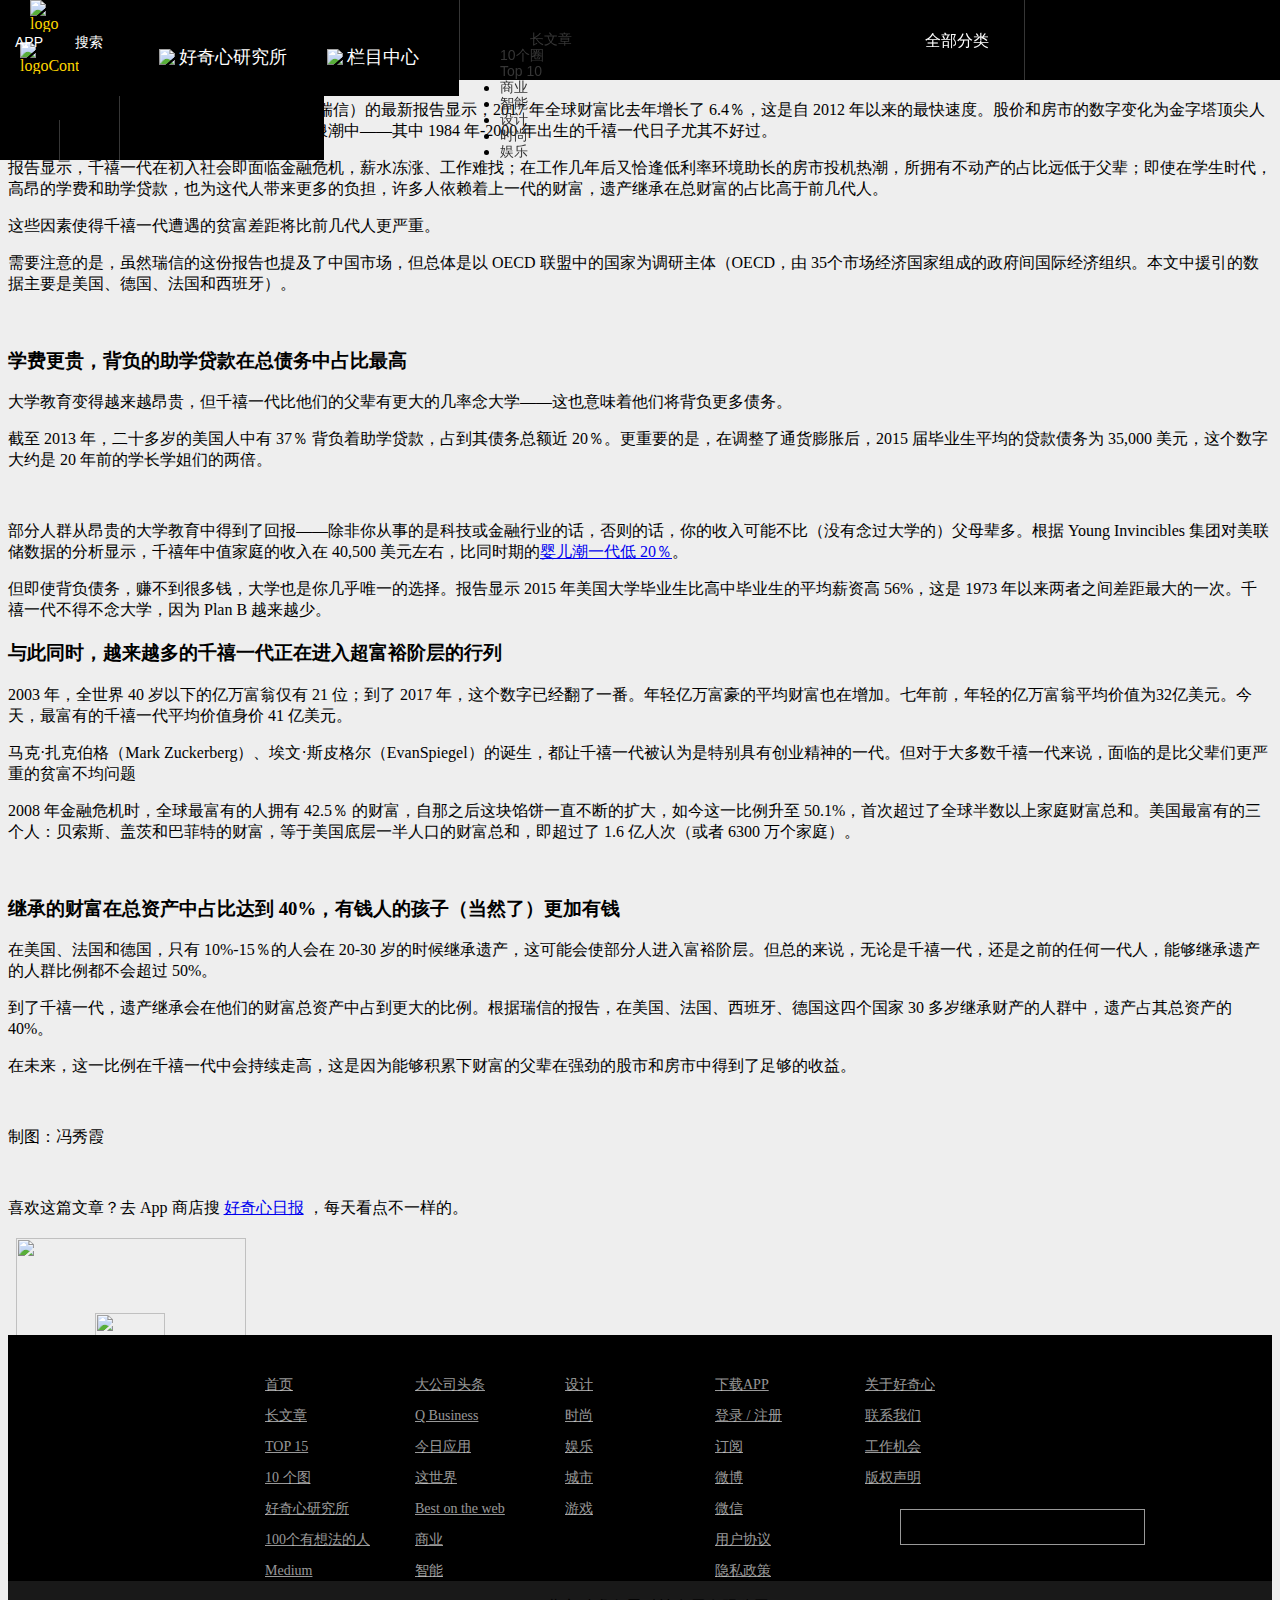
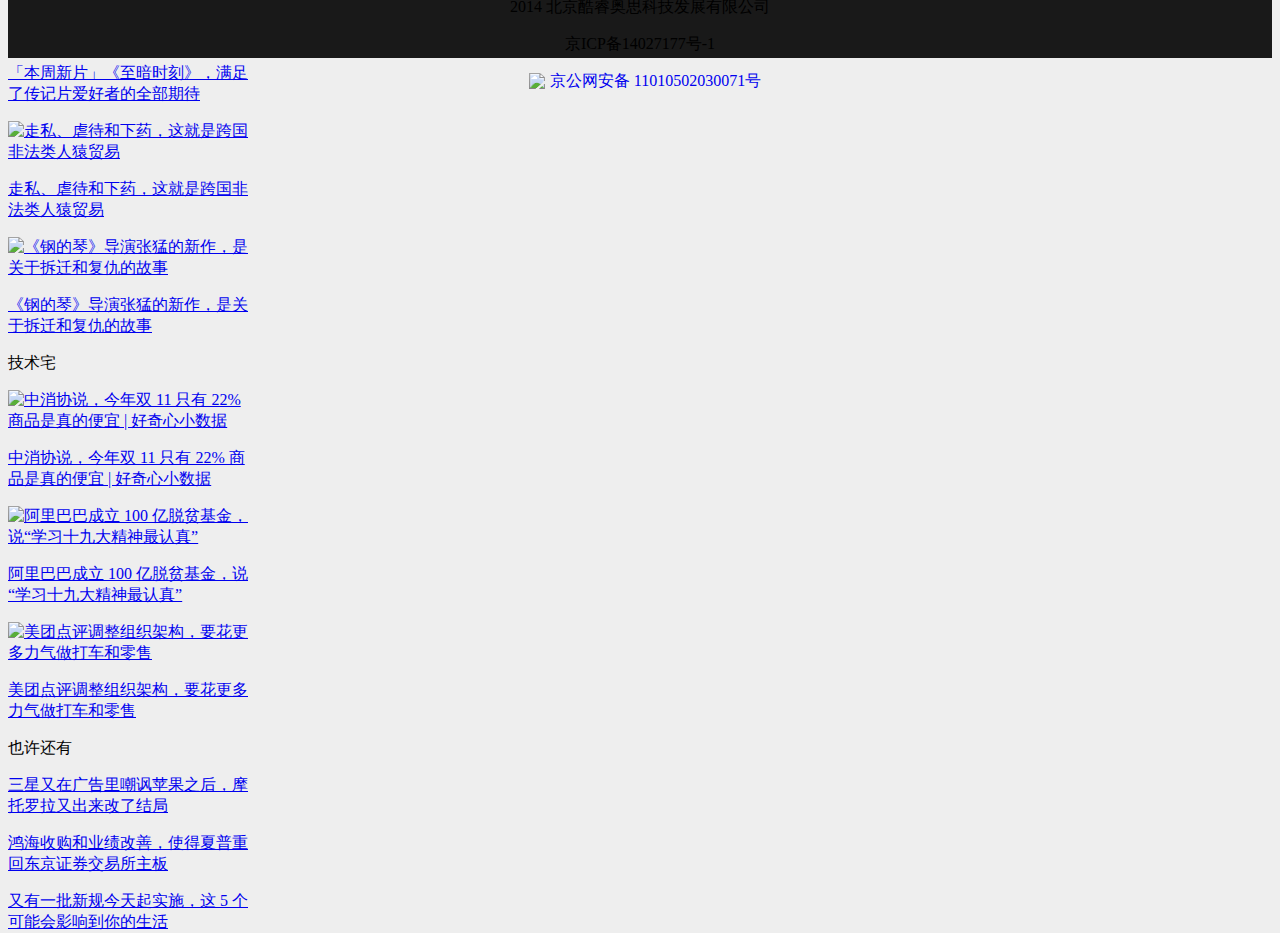
==== item.html @ d3a8b6ba "头部基本完善，只剩两个小问题（js）; 尝试使用插件来实现下拉加载，发现都不是和你适合（不是很了解插件）" ====
<!DOCTYPE html>
<html lang="en">
<head>
	<meta charset="UTF-8">
	<title>ITEM</title>
	<link rel="stylesheet" type="text/css" href="styles/index.css">
	<link rel="stylesheet" type="text/css" href="styles/item.css">
	<link rel="stylesheet" type="text/css" href="styles/reset.css">
	<script type="text/javascript" src="scripts/jquery.js"></script>
	<script type="text/javascript" src="scripts/header.js"></script>
</head>
<body>
<!-- 头部开始 -->
<div id="header">
		<div class="headerContent">
		    <div class="section_left">
				<div class="logo">
					<a>
						<img src="images/qDailyLogo.png" alt="logo" class="logo_img">
						<img src="images/qDailyLogoTxt.png" alt="logoContent" class="logo_txt">
					</a>
				</div>
				<ul class="forumNav">
					<li>
						<a href="#nogo"><img src="images/head_logo_curiosity.png" class="logo_curiosity">
						<span>好奇心研究所</span>
						</a>
					</li>
					<li>
						<a href="#nogo">
							<img src="images/head_logo_menu.png" class="logo_menu">
							<span>栏目中心</span>
						</a>
					</li>
				</ul>
			</div>
			<div class="section_middle">
				<ul class="navList">
					<li> <a href="#nogo">长文章</a> </li>
					<li> <a href="#nogo">10个圈</a> </li>
					<li> <a href="#nogo">Top 10	</a> </li>
					<li> <a href="#nogo">商业</a> </li>
					<li> <a href="#nogo">智能</a> </li>
					<li> <a href="#nogo">设计</a> </li>
					<li> <a href="#nogo">时尚</a> </li>
					<li> <a href="#nogo">娱乐</a> </li>
				</ul>
				<div class="allNav">
					    <a href="#nogo" class="allNav_input">
					    	全部分类<img src="images/head_center_all_category.png" alt="">
					    </a> 
				</div>
			</div>
			<div class="section_right">
				<div class="app">
					<a href="#nogo">APP</a>
				</div><!-- 因为要设置dispy为inline-block,  所以要在标签之间做个注释，不然会有空格影响布局
			 --><div class="search">
					<a href="#nogo">搜索</a>
				</div><!-- 
			 --><!-- <div class="aboutUs">
					<a href="#nogo">关于我们</a>
					<a href="#nogo">
						<img class="img_weibo" src="images/head_right_weibo.png" alt="">
						<img class="img_weixin" src="images/head_right_weixin.png" alt="">
					</a>
					<div class="QR_code">
						<a href="#nogo"><img src="images/公众号二维码.gif" alt="二维码"></a>
					</div>
				</div> -->
						
			</div>
			<div class="allNav_list">
				<ul>
					<li><img src="images/head_category_list_design.png" alt=""><a href="#nogo">长文章</a></li>
					<li><img src="images/head_category_list_design.png" alt=""><a href="#nogo">10个圈</a></li>
					<li><img src="images/head_category_list_design.png" alt=""><a href="#nogo">Top 10</a></li>
					<li><img src="images/head_category_list_design.png" alt=""><a href="#nogo">商业</a></li>
					<li><img src="images/head_category_list_design.png" alt=""><a href="#nogo">智能</a></li><br>	
					<li><img src="images/head_category_list_design.png" alt=""><a href="#nogo">设计</a></li>
					<li><img src="images/head_category_list_design.png" alt=""><a href="#nogo">时尚</a></li>
					<li><img src="images/head_category_list_design.png" alt=""><a href="#nogo">娱乐</a></li>
					<li><img src="images/head_category_list_design.png" alt=""><a href="#nogo">城市</a></li>
					<li><img src="images/head_category_list_design.png" alt=""><a href="#nogo">游戏</a></li>
				</ul>
			</div>
		</div>	
	</div>
<!-- 头部结束 -->
<!-- 主体内容开始 -->
<div id="item_content">
	<div class="item_content_main">
		<div class="com_article_detail">
			<div class="articles_detail_hd">
				<img src="images/item_web_img/演示图一.jpg" alt="">
			</div>
			<div class="articles_detail_bd">
				<div class="author_share">
					<div class="author">
						<a href="#nogo" class="favicon"><img src="http://img.qdaily.com/user/face/20160702200213C9AwiraDF6c5vPTz.jpg?imageMogr2/auto-orient/thumbnail/!80x80r/gravity/Center/crop/80x80/quality/85/format/jpg/ignore-error/1 " alt=""></a>
						<span class="name">小小贼</span>
						<span class="date">12月2日</span>
					</div>
					<div class="share">
						<a href="#nogo" class="weixin-qrcode-ss">
							
						</a>
					</div>
				</div>
				<div class="excerpt">
					<p>他们贫富差距也超过以往任何一代</p>
				</div>
				<div class="detail">  
					<p>一份来自瑞士信贷集团（Credit Suisse，简称瑞信）的最新报告显示，2017 年全球财富比去年增长了 6.4％，这是自 2012 年以来的最快速度。股价和房市的数字变化为金字塔顶尖人群添砖加瓦。当然，并不是每个人都在这个浪潮中——其中 1984 年-2000 年出生的千禧一代日子尤其不好过。</p>

					<p>报告显示，千禧一代在初入社会即面临金融危机，薪水冻涨、工作难找；在工作几年后又恰逢低利率环境助长的房市投机热潮，所拥有不动产的占比远低于父辈；即使在学生时代，高昂的学费和助学贷款，也为这代人带来更多的负担，许多人依赖着上一代的财富，遗产继承在总财富的占比高于前几代人。</p>

					<p>这些因素使得千禧一代遭遇的贫富差距将比前几代人更严重。</p>

					<p>需要注意的是，虽然瑞信的这份报告也提及了中国市场，但总体是以&nbsp;OECD 联盟中的国家为调研主体（OECD，由 35个市场经济国家组成的政府间国际经济组织。本文中援引的数据主要是美国、德国、法国和西班牙）。</p>

					<div class="com_insert_images">
						<img src="images/item_web_img/演示图二.jpg-WebpWebW640" alt="">
					</div>

					<h3>学费更贵，背负的助学贷款在总债务中占比最高</h3>

					<p>大学教育变得越来越昂贵，但千禧一代比他们的父辈有更大的几率念大学——这也意味着他们将背负更多债务。</p>

					<p>截至 2013 年，二十多岁的美国人中有 37％ 背负着助学贷款，占到其债务总额近 20％。更重要的是，在调整了通货膨胀后，2015 届毕业生平均的贷款债务为 35,000 美元，这个数字大约是 20 年前的学长学姐们的两倍。<br></p>

					<div class="com_insert_images">
						<img src="images/item_web_img/演示图三.jpg-WebpWebW640" alt="">
					</div>

					<p>部分人群从昂贵的大学教育中得到了回报——除非你从事的是科技或金融行业的话，否则的话，你的收入可能不比（没有念过大学的）父母辈多。根据 Young Invincibles 集团对美联储数据的分析显示，千禧年中值家庭的收入在 40,500 美元左右，比同时期的<a href="https://www.usatoday.com/story/money/2017/01/13/millennials-falling-behind-boomer-parents/96530338/" rel="nofollow">婴儿潮一代低 20％</a>。</p>

					<p>但即使背负债务，赚不到很多钱，大学也是你几乎唯一的选择。报告显示 2015 年美国大学毕业生比高中毕业生的平均薪资高 56%，这是 1973 年以来两者之间差距最大的一次。千禧一代不得不念大学，因为 Plan B 越来越少。</p>

					<h3>与此同时，越来越多的千禧一代正在进入超富裕阶层的行列</h3>

					<p>2003 年，全世界 40 岁以下的亿万富翁仅有 21 位；到了 2017 年，这个数字已经翻了一番。年轻亿万富豪的平均财富也在增加。七年前，年轻的亿万富翁平均价值为32亿美元。今天，最富有的千禧一代平均价值身价 41 亿美元。</p>

					<p>马克·扎克伯格（Mark Zuckerberg）、埃文·斯皮格尔（EvanSpiegel）的诞生，都让千禧一代被认为是特别具有创业精神的一代。但对于大多数千禧一代来说，面临的是比父辈们更严重的贫富不均问题</p>

					<p>2008 年金融危机时，全球最富有的人拥有 42.5％ 的财富，自那之后这块馅饼一直不断的扩大，如今这一比例升至 50.1%，首次超过了全球半数以上家庭财富总和。美国最富有的三个人：贝索斯、盖茨和巴菲特的财富，等于美国底层一半人口的财富总和，即超过了 1.6 亿人次（或者 6300 万个家庭）。<br></p>

					<div class="com_insert_images">
						<img src="images/item_web_img/演示图四.jpg-WebpWebW640" alt="">
					</div>

					<h3>继承的财富在总资产中占比达到 40%，有钱人的孩子（当然了）更加有钱</h3>

					<p>在美国、法国和德国，只有 10%-15％的人会在 20-30 岁的时候继承遗产，这可能会使部分人进入富裕阶层。但总的来说，无论是千禧一代，还是之前的任何一代人，能够继承遗产的人群比例都不会超过 50%。</p>

					<p>到了千禧一代，遗产继承会在他们的财富总资产中占到更大的比例。根据瑞信的报告，在美国、法国、西班牙、德国这四个国家 30 多岁继承财产的人群中，遗产占其总资产的 40%。</p>

					<p>在未来，这一比例在千禧一代中会持续走高，这是因为能够积累下财富的父辈在强劲的股市和房市中得到了足够的收益。</p>

					<div class="com_insert_images">
						<img src="images/item_web_img/演示图五.jpg-WebpWebW640" alt="">
					</div>
					<p class="drawer">制图：冯秀霞</p>
					<div class="ad_space">
						<a href="#nogo"><img src="http://img.qdaily.com/mount_detail/banner/20171201181602DplZerw32qITN8Ao.jpg" alt=""></a>
					</div>
					<p class="lazylood">喜欢这篇文章？去 App 商店搜 <a href="http://m.qdaily.com/mobile/downloads/empty/2">好奇心日报</a> ，每天看点不一样的。 </p>
				</div>
			</div>
		</div>
		<div class="com_related_banners">

		</div>
		<div class="com_related_comments">

		</div>
		<div class="com_related_item">

		</div>
	</div>



	<div class="item_sidebar">
		<div class="register">
			<div class="register_img">
			 	<a href="#nogo">
					<!-- <img src="images/skill_chart.png" alt=""> -->
					<img src="images/skill_chart.png" alt="" class="register_chart">
					<img src="images/skill_chart_head_portrait.png" alt="" class="register_portrait">
			 	</a>
			</div>
			<div class="register_text">
				<a href="#nogo">登录</a><br>
				<em>登录查看你的好奇心指数</em>
			</div>
		</div>

		<div class="com_recommend_articles">
			<div class ="recommend_articles_hd">
				<p>根据你的好奇心指数推荐</p>
			</div>
			<div class="recommend_articles_bd">
				<div class="title_articles">
					<p class="title">开脑洞</p>
					<div class="articles">

						<a href="#nogo" class="article">
							<div class="imgcover pic">	
								<img class="lazyloaded" alt="「本周新片」《至暗时刻》，满足了传记片爱好者的全部期待" src="http://img.qdaily.com/article/article_show/20171201170205PAKWYGJLIEV0h7Og.jpg?imageMogr2/auto-orient/thumbnail/!320x240r/gravity/Center/crop/320x240/quality/85/format/jpg/ignore-error/1">
							</div>
							<p>「本周新片」《至暗时刻》，满足了传记片爱好者的全部期待</p>
						</a>

						<a href="#nogo" class="article">
							<div class="imgcover pic">	
								<img class=" lazyloaded" alt="走私、虐待和下药，这就是跨国非法类人猿贸易" src="http://img.qdaily.com/article/article_show/201711092324481Frp6cbUO0selVC4.jpg?imageMogr2/auto-orient/thumbnail/!320x240r/gravity/Center/crop/320x240/quality/85/format/jpg/ignore-error/1">
							</div>
							<p>走私、虐待和下药，这就是跨国非法类人猿贸易</p>
						</a>

						<a href="#nogo" class="article">
							<div class="imgcover pic">	
								<img class=" lazyloaded" alt="《钢的琴》导演张猛的新作，是关于拆迁和复仇的故事" src="http://img.qdaily.com/article/article_show/20171201135419PtbaZo39qjWcRH0G.jpg?imageMogr2/auto-orient/thumbnail/!320x240r/gravity/Center/crop/320x240/quality/85/format/jpg/ignore-error/1">
							</div>
							<p>《钢的琴》导演张猛的新作，是关于拆迁和复仇的故事</p>
						</a>

					</div>
				</div>

				<div class="title_articles">
					<p class="title">技术宅</p>
					<div class="articles">

						<a href="#nogo" class="article">
							<div class="imgcover pic">	
								<img class=" lazyloaded" alt="中消协说，今年双 11 只有 22% 商品是真的便宜 | 好奇心小数据" src="http://img.qdaily.com/article/article_show/20171130152713E5q1UwyLQI4OpVGz.gif?imageMogr2/auto-orient/thumbnail/!320x240r/gravity/Center/crop/320x240/quality/85/ignore-error/1">
							</div>
							<p>中消协说，今年双 11 只有 22% 商品是真的便宜 | 好奇心小数据</p>
						</a>

						<a href="#nogo" class="article">
							<div class="imgcover pic">	
								<img class=" lazyloaded" alt="阿里巴巴成立 100 亿脱贫基金，说“学习十九大精神最认真”" src="http://img.qdaily.com/article/article_show/20171201154426Gmt4KUwgzn6d1juR.JPEG?imageMogr2/auto-orient/thumbnail/!320x240r/gravity/Center/crop/320x240/quality/85/format/jpg/ignore-error/1">
							</div>
							<p>阿里巴巴成立 100 亿脱贫基金，说“学习十九大精神最认真”</p>
						</a>

						<a href="#nogo" class="article">
							<div class="imgcover pic">	
								<img class=" lazyloaded" alt="美团点评调整组织架构，要花更多力气做打车和零售" src="http://img.qdaily.com/article/article_show/20171201101512p64RbvEZcM7BDAnG.jpg?imageMogr2/auto-orient/thumbnail/!320x240r/gravity/Center/crop/320x240/quality/85/format/jpg/ignore-error/1">
							</div>
							<p>美团点评调整组织架构，要花更多力气做打车和零售</p>
						</a>

					</div>
				</div>

				<div class="title_articles nopic">
					<p class="title">也许还有</p>
					<div class="articles">

						<a href="#nogo" class="article" data-articleid="47819">
							<p>三星又在广告里嘲讽苹果之后，摩托罗拉又出来改了结局</p>
						</a>

						<a href="#nogo" class="article" data-articleid="47815">
							<p>鸿海收购和业绩改善，使得夏普重回东京证券交易所主板</p>
						</a>

						<a href="#nogo" class="article" data-articleid="47814">
							<p>又有一批新规今天起实施，这 5 个可能会影响到你的生活</p>
						</a>

					</div>
				</div>
			</div>
		</div>
	</div>
</div>
<!-- 主体内容结束 -->
<!-- 页尾开始 -->
<div class="com_page_footer">
	<div class="page_footer_bd">
		<ul class="categories">
			<li class="item category"><a href="#nogo">首页</a></li>
			<li class="item category"><a href="#nogo">长文章</a></li>
			<li class="item category"><a href="#nogo">TOP 15</a></li>
			<li class="item category"><a href="#nogo">10 个图</a></li>
			<li class="item category"><a href="#nogo">好奇心研究所</a></li>
			<li class="item category"><a href="#nogo">100个有想法的人</a></li>
			<li class="item category"><a href="#nogo">Medium</a></li>
		</ul>
		<ul class="categories">
			<li class="item category"><a href="#nogo">大公司头条</a></li>
			<li class="item category"><a href="#nogo">Q Business</a></li>
			<li class="item category"><a href="#nogo">今日应用</a></li>
			<li class="item category"><a href="#nogoo">这世界</a></li>
			<li class="item category"><a href="#nogo">Best on the web</a></li>
			<li class="item category"><a href="#nogo">商业</a></li>
			<li class="item category"><a href="#nogo">智能</a></li></ul>
		<ul class="categories">
			<li class="item category"><a href="#nogo">设计</a></li>
			<li class="item category"><a href="#nogo">时尚</a></li>
			<li class="item category"><a href="#nogo">娱乐</a></li>
			<li class="item category"><a href="#nogo">城市</a></li>
			<li class="item category"><a href="#nogo">游戏</a></li>
		</ul>
		<ul class="ribbons">
			<li class="item ribbon"><a href="#nogo">下载APP</a></li>
			<li class="item ribbon"><a href="#nogo" class="user">登录 / 注册</a></li>
			<li class="item ribbon"><a href="#nogo">订阅</a></li>
			<li class="item ribbon"><a rel="nofollow" href="#nogo">微博</a></li>
			<li class="item ribbon"><a rel="nofollow" href="#nogo"class="weixin">微信</a></li>
			<li class="item ribbon"><a rel="nofollow" href="#nogo">用户协议</a></li>
			<li class="item ribbon"><a rel="nofollow" href="#nogo" class="btn_privacy">隐私政策</a></li>
			</ul>
		<ul class="ribbons">
			<li class="item ribbon"><a href="#nogo">关于好奇心</a></li>
			<li class="item ribbon"><a href="#nogo">联系我们</a></li>
			<li class="item ribbon"><a href="#nogo">工作机会</a></li>
			<li class="item ribbon"><a href="#nogo">版权声明</a></li>
		</ul>
		<form class="footer_search">
			<input type="text" name="key"> 
			<span class="iconfont icon_search"></span>
		</form>
	</div>
	<div class="page_footer_ft">
		<div class="copyright">
			<span class="iconfont icon_logo"></span>
			<p class="company">2014 北京酷睿奥思科技发展有限公司</p><p class="icp">京ICP备14027177号-1</p>
			<a rel="nofollow" target="_blank" href="javascript:void(0);" style="display:inline-block;text-decoration:none;margin-left:10px">
				<img class=" lazyloaded" style="float:left;height:16px;margin-top:2px" src="http://www.beian.gov.cn/file/ghs.png">
				<p style="float:left;margin:0 0 0 5px">京公网安备 11010502030071号</p>
				</a>
		</div>
	</div>
</div>
<!-- 页尾结束 -->
</div>
</body>
</html>
---- styles/index.css ----
body{background-color: #eee}
/*头部样式*/
#header{
	height: 80px;
	/*height: 80px;*/
	width: 100%;
	line-height: 100%;
	background-color: 	#000000;
	/*position: relative;*/
	position: fixed;
	top: 0;
	left: 0;
	z-index: 1000;
}
#header .headerContent{
	position: relative;
    height: 100%;
    z-index: 100;
   
}
#header a:hover{
	color: #FFD700 !important;
}


/*头部左边*/
#header .section_left{
	box-sizing: border-box;
	width: 460px;
	height: 100%;
	float: left;
	border-right: 1px solid #363636;
	position: relative;
}
#header .logo{
	width: 90px;
	height: 120px;
	background-color: 	#000000;
	/*z-index: 1000; */
	position: absolute;
	left: 0; 
}
#header .logo_img_small{
	display: inline-block;
    margin: 14px 0 0 30px;
    width: 14px;
    vertical-align: middle;
}
#header .logo_txt_small{
	display: inline-block;
    margin: 14px 0 0 6px;
    width: 50px;
    vertical-align: middle;
}
#header .logo_img{
	width: 30px;
	height: 65px;
	padding: 0 30px;	
}
#header .logo_txt{
	width: 50px;
	height: 35px;
	padding:10px 20px;
}
#header .forumNav{
	background-color: #000000;
	height: 100%;
	width: 340px;
	position: absolute;
	right: 0; 
}
#header .forumNav li{
	position: relative;
    /*float: right;*/
	margin: -11px 0 0 40px;
	float: left;
	/*margin-left: 40px;*/
	/*display: block;*/
	height: 22px;
	text-align: center;
	/*vertical-align: middle;*/
	line-height: 22px;
  	top: 50%;
}
#header .forumNav li a{
	height: 20px;
	display: block;
	text-decoration: none;

	/*overflow: hidden;*/
	/*line-height: 100%;*/
	/*vertical-align: middle;*/
}
#header .forumNav li span{
	/*display: block;*/
	font-size: 18px;
	height: 20px;
	color: #fff;
	vertical-align: middle;
}
#header .forumNav li span:hover{
	color: #FFD700;
}
#header .forumNav li a img{
    /*position: absolute;
    left: -20px;
    top:5px;*/
    /*height: 100%;*/
	/*line-height: 100%;*/
    vertical-align: middle;
}


/*头部中间*/
#header .section_middle{
	background-color: #000000;
	height: 100%;
	width: 564px; 
	float: left;
	border-right: 1px solid #363636;
	position: relative;
}
#header .navList a{
	color: #363636;
	float: left;
	font-size: 14px;
	font-family: Helvetica,Tahoma,Arial sans-serif;
	margin: 0px 20px 0px 0;
	text-decoration: none;
	
}
#header .navList{
	width: 460px;
	height: 16px;
	float: left;
	position: absolute;
	top: 50%;
	margin-top: -8px;

}
#header .allNav{
	width: 99px;	
	height: 17px;
	line-height: 17px;	
	position: absolute;
	right: 0;
  	top: 50%;
  	margin-top: -8px;
	background-color: #000;
	/*vertical-align: middle;*/
}
/* #header .navList li{
	height: 60px;
	width: 30px;
	line-height: 100%;
} */


/*这是测试sourcetree*/
#header .navList li:nth-of-type(1){
	margin-left: 30px;
}
#header .section_middle a{
	line-height: 100%;
}
#header .allNav_input{
	color: #fff;
	font-size: 16px;
    font-family: Helvetica,Tahoma,Arial sans-serif;
    text-decoration: none;
	/*vertical-align: middle;
	text-align: center;
	margin: auto 0;*/
}

/*头部右边*/
#header .section_right{
/*	position: relative;*/
	background-color: #000000;
	height: 100%;
	width: 324px;
	float: left;
}
#header .section_right div.app,div.search{
	/*margin-top: 10px;
	position: relative;
  	top: 50%;
	padding: 0 15px;
  	margin: -11px 0 0 0;*/
  	display:  inline-block;
  	box-sizing: border-box;
	width: 60px;
	height: 100%;
	border-right: 1px solid #363636;
	/*text-align: center;
	vertical-align: middle;*/
}
#header .section_right div.aboutUs{
	display:  inline-block;
	width: 204px;
	height: 100%;
	position: relative;
	

}
#header .section_right .aboutUs_img{
	text-decoration: none;
}
#header .section_right .aboutUs_text{
	text-decoration: none;
}
#header .section_right .aboutUs_img{
	display: block;
	position: absolute;
	top: 50%;
	left: 96px;
	margin-top: -10px;
}
#header .section_right div.app a, div.search a,.aboutUs_text{
	display: block;
	font-size: 14px;
	font-family: Helvetica,Tahoma,Arial sans-serif;
	color: white;
	text-decoration: none;
	position: absolute;
	top: 50%;
	margin: -6px 0 0 15px;
/*	height: 100%;
	line-height: 100%;*/
}

/*#header .section_right a::after{
	position: absolute;
    right: 0;
    width: 1px;
    height: 80px;
    background-color: #363636;
    content: "";
	
}*/
/*#header .section_right a:nth-child(2){
	border-right: 1px solid #363636;
}*/
#header .section_right .aboutUs_img img{
	padding-right: 10px;
}
#header .section_right .QR_code {
	 display: none;
}
#header .section_right .QR_code a{
	position: absolute;
	top: 100%;
	right: 0;
	padding:10px;
	background-color: #ffc71f;
	z-index: 1000;
}
/*#header .section_right .QR_code a img{
	padding-right: 0px;
}
*/
/*全Nva列表*/
#header .allNav_list{
	width: 100%;
	height: 80px;
	position: absolute;
	top: 100%	;
	left: 0px;
	height: 80px;
	background-color: #000;
	width: 100%;
	z-index: 100;
	display: none;
}
#header .allNav_list ul{
	width: 960px;
	height: 80px;
	margin: 0 183px;
	padding: 0 20px;
}
#header .allNav_list ul li {	
	float: left;
	width: 60px;
	margin: 8px 66px;
	position: relative;
	display:  table;
}
#header .allNav_list ul li img{
	position: absolute;
	top: -4px;
	left: -20px;
}
#header .allNav_list ul li a{
	color: white;
	font-family: Helvetica,Tahoma,Arial sans-serif;
	text-decoration: none;
	font-size: 16px;
}


/*主体内容样式*/
#content{
	position: relative;
	top: 90px;
	margin: 0 auto;
	width: 1010px;
	height: 1755px;
	overflow: hidden;
}
/*#content{
	margin: 90px auto;
	width: 1010px;
	position: relative;
	float: left;
}*/
/*滚动新闻*/
#content .imgRoll{
	width: 755px;
	height: 450px;
	float: left; 
	margin: 0 10px 0 0;	
	position: relative;
	overflow: hidden;
}
#content .imgRoll_list{
	width: 7550px;
/*	height: 450px;*/
	position: absolute;
	top: 0;
	left: 0;
	/*text-salign-last: center;*/
}
/*#content .imgRoll_list a{
	display: block;
	width: 755px;
	height: 450px;
	float: left;
}*/
#content .imgRoll .imgRoll_list img{
	width: 755px;
	height: 450px;
}
.imgRoll .imgRoll_list li{
	float:left;
}
#content .imgRoll .num {
	 position:absolute; 
	 width:100%; 
	 bottom:10px; 
	 /*left:0px; */
	 text-align:center; 
	 font-size:0px;
	 /*background-color: black;*/
}
.imgRoll .num li { 
	width:10px;
	height:10px; background-color:#888;
	border-radius:50%;
	display:inline-block; 
	margin:0px 3px;
	cursor:pointer;
}
#content .imgRoll .num li.on {
	background-color: #ff6a00;
}

/*.imgRoll {
	width:500px; 
	height:300px; 
	margin:100px auto; 
	border:1px solid #808080; 
	position:relative;
	overflow:hidden;
}*/
/*.imgRoll .imgRoll_list{
	width:5000px; 
	position:absolute; 
	left:0px;top:0px;
}*/
/*.imgRoll .img img{width:500px; height:300px;}*/
/* 
.imgRoll .num { 
	position:absolute;
	width:100%; 
	bottom:10px; 
	left:0px; 
	text-align:center; 
	font-size:0px;
}
.imgRoll .num li.on {
	background-color: #ff6a00;
} */
.imgRoll .btn {
	width: 30px;
	height: 50px;
	background-color: #808080;
	opacity: 0.5; filter:alpha(opacity:0.5); 
	position:absolute;top:50%; 
	margin-top:-25px;
	cursor:pointer;
	text-align:center;
	line-height:50px;
	font-size:40px;
	color:#fff;
	font-family:"宋体";
	display:none;
}
.imgRoll .btn_l { 
	left:0px;
}
.imgRoll .btn_r { 
	right:0px;
}
.imgRoll:hover .btn {
	display:block;
}

#content .imgRoll .imgRoll_text{
	width: 731px;
	height: 120px;
	padding: 0 12px 12px;
	position: absolute;
	left: 0;
	top: 290px;
}
#content .imgRoll .imgRoll_text li{
	display: none;
}
#content .imgRoll .imgRoll_text li.current{
	display: block;
}
#content .imgRoll .imgRoll_text li span{
	box-sizing: border-box;
	height: 20px;
    background-color: #000;
    color: #ffc81f;
    font-size: 12px;
    line-height: 22px;
    padding: 4px 5px;
}
#content .imgRoll .imgRoll_text h3{
	margin-top: 10px;: 
}
#content .imgRoll .imgRoll_text h3>span{
	height: 36px;
	line-height: 40px;
	font-size: 30px;
	color: #fff;
	background-color: #000;
	margin-bottom: 10px;
	padding: 0 5px;
}
/*#content .imgRoll .imgRoll_pre{
	width: 32px;
	height: 32px;
	position: absolute;
	top: 209px;
	left: 10px;
	z-index: 1;
	display: none;
	cursor: pointer;

}*/
/*#content .imgRoll .imgRoll_pre:hover{
	opacity: 1;
}*/
/*#content .imgRoll .imgRoll_next{
	width: 32px;
	height: 32px;
	position: absolute;
	top: 209px;
	right: 10px;
	z-index: ;
	display: none;
	cursor: pointer;

}*/
/* #content .imgRoll .paginations{
	height: 18px
	width: 105px;
	position: absolute;
	left: 325px;
	top: 422px;
	left: 377.5px;
	left: 50%;
}
#content .imgRoll .pagination{
	height: 8px;
	width: 8px;
	display: inline-block;
	margin: 0 5px;
	border-radius: 209px;
	background-color: #4F4F4F;
}
#content .imgRoll .active{
	background-color: #ffc81f;
} */







/*#content .itemOne, .itemTwo, .itemThree, .itemFour{
	width: 245px;
	height: 280px;
	float: left;
	margin-right: 10px;
	position: relative;
	background-color: white;
}*/



/*项目新闻*/
#content .item{
	width: 1010px;
	height: 280px;
	float: left;
}
#content .item a{
	text-decoration: none;		
}
#content .item_img{
	width: 245px;
	height: 185px;
	overflow: hidden;
}
#content .item_img>img{
		transform: scale(1);
		transition: all 1s;
}
#content .item_img>img:hover{
	transform: scale(1.05);
	/*transition: all 1s;*/
	/*transition: all 1s ease-in-out;*/
}
#content .item_img span{
	position: absolute;
	top: 11px;
	left: 11px;
	color: white;

}
#content .item_img span img{
	vertical-align: middle;
}
#content .item_text{
	width: 225px;
	/*height: 45px;*/
	padding: 10px 10px 0 10px;
	font-size: 16px;
	font-family: Arial,Helvetica,Tahoma,Arial sans-serif;
	line-height: 1.5;
	color: #0f1419;
}
#content .item_date{
	width: 245px;
	height: 40px;
}
#content .item_date>span{
	float: left;
	color: #666;
	font-size: 12px;
	margin: 11px 0 11px 10px;
}
#content .item_date_ribbon{
	float: right;
	color: #d1d1d1;
	font-size: 12px;
	margin: 9px 5px;
}
#content .item_date_ribbon span{
	line-height: 14px; 
}
#content .item_date_ribbon span img{
	vertical-align: middle;
	width: 14px;
	height: 14px;
	margin-right: 5px;
}

/*焦点小组和想法*/
#content .item>div.item_focus{
	width: 670px;
	height: 320px;
	float: left;
	position: relative;
	z-index: 1;
}
#content .item>div.item_focus .item_img{
	width: 670px;
	height: 320px;
}
#content .item .item_focus_left img{
	width: 60px;
	height: 60px;

}
#content .item .item_focus_left{
	width: 60px;
	height: 60px;
	position: absolute;
	top: 15px;
	left: 25px;
	/*z-index: 100;*/
	/*display: none;*/
}
#content .item .item_focus_bottom{
	width: 670px;
	height: 80px;
	background-color: rgba(0, 0, 0, 0.5);
	position: absolute;
	top: 240px;
	left: 0;
}
#content .item .item_focus_bottom h3{
	color: #fff;
    font-weight: 400;
    font-size: 20px;
    line-height: 24px;
    margin: 0 10px;
}
#content .item .item_focus_bottom p{
	margin: 8px 0 0;
    color: #ccc;
    font-size: 14px;
    line-height: 22px;
}
#content .item>div.item_idea{
	width: 330px;
	height: 320px;
	float: left;
}
#content .item_idea .item_img img{
	width: 330px;
	height: 320px;
}
#content .item_idea .item_img{
	width: 330px;
	height: 320px;
}

/*Gucci*/
#content .item .itemGucci{
	width: 500px;
	height: 280px;
}
#content .item .itemGucci a>div{
	width: 500px;
}
#content .item .itemGucci .item_text{
		width: 480px;
}
#content .item>div.itemGucci{
	margin-right: 0;
}

/*加载更多*/
.com_loader {
    height: 100px;
    width: 1010px;
    text-align: center;
    line-height: 100px;
    position: absolute;
    bottom: 0;
}
.com_loader .large .loader_bd {
}
.com_loader .loader_bd {
    font-size: 18px;
    background-color: #FFD700;
    display: inline-block;
    color: #bbb;
    /*text-align: center;*/
    /*margin: 0 auto;*/
    vertical-align: middle;
    font-size: 14px;
    line-height: 40px;
}
.notext{
	display: none;
}
.com_loader.showmore .loader_bd .showtext {
    display: inline-block;
}
.com_loader .loader_bd .showtext {
    display: none;
    padding: 15px 50px;
    color: #fff;
    font-size: 18px;
    line-height: 18px;
}

/*页脚样式*/
.com_page_footer {
    position: relative;
    bottom: -100px;
    margin-top: -200x;
    min-width: 1190px;
    width: 100%;
    height: 323px;
    background-color: #000;
    display: block;
    box-sizing: border-box;
}
.page_footer_bd{
	margin: 0 auto;
    padding: 18px 0;
    width: 1010px;
    height: 210px;
}
.page_footer_bd>ul{
    float: left;
    padding-left: 12px;
    box-sizing: border-box;
    width: 150px;
    line-height: 30px;
}
.com_page_footer .page_footer_bd>ul>li>a{
    height: 30px;
    color: hsla(0,0%,100%,.6);
    line-height: 30px;
    font-size: 14px;
}
.footer_search{
	position: relative;
    float: right;
    width: 245px;
    /*box-sizing: border-box; */
    height: 36px;
}
.com_page_footer .page_footer_bd .footer_search input {
    padding: 7px 10px;
    width: 100%;
    height: 100%;
    border: 1px solid #999;
    background-color: #000;
    color: #fff;
    color: hsla(0,0%,100%,.6);
    box-sizing: border-box; 
}
.page_footer_ft{
    background-color: #191919;
    text-align: center;
    position: absolute;
    bottom: 0;
    height: 77px;
    width: 100%;
}
.com_page_footer .page_footer_bd .search .icon_search {
    position: absolute;
    top: 7px;
    right: 10px;
    width: 22px;
    height: 22px;
    color: #fff;
    font-size: 22px;
    line-height: 22px;
}
/*搜索图标*/
/*.iconfont::before{
					

}*/
.iconfont {
    font-style: normal;
    font-family: iconfont!important;
    -webkit-font-smoothing: antialiased;
    -webkit-text-stroke-width: .2px;

}
.copyright>a{
	display:inline-block;
	text-decoration:none;
	margin-left:10px;
}
.copyright>a>img{
	float:left;
	height:16px;
	margin-top:2px;
	float:left;
}
.copyright>a>p{
	margin:0 0 0 5px;
}


/*同用样式*/
#content .item>div{
	width: 245px;
	height: 280px;
	float: left;
	margin: 10px 10px 0 0;
	position: relative;
	background-color: white;
	float: left;
	visibility: visible;
}
#content .item h3 span{
	/*width: auto;*/
	font-size: 20px;
    line-height: 25px;
    overflow: hidden;
    font-weight: 400;
    /*margin-bottom: 5px;*/
    padding: 0 10px;
    background-color: #000;
    color: #fff;
	/*display: none;*/
    /*display: table-row-group;*/
}
/*个别样式调整*/
#content .item>div:nth-child(4){
	margin-right: 0;
}
#content .item>div:nth-child(6){
	margin-right: 0;
}
#content .item>div:nth-child(13){
	margin-right: 0;
}






/*跳转到的网页样式*/
#content .register,.item_sidebar{
	width: 245px;
	height: 440px;
	float: left;
}
#content .register_img,.item_sidebar .register_img{
	width: 245px;
	height: 215px;
	background-image: url(../images/skill_chart_bg.png);
	position: relative;
	/*text-align: center;*/
}
/*#content .register_img a{
	width: 245px;
	height: 215px;
	display: table-cell;
}*/
#content .register_chart,.item_sidebar .register_chart{
	width: 230px;
	height: 210px;
	position: absolute;
	top: 2.5px;
	left: 7.5px;
	/*text-height: 215px;*/
	/*vertical-align: middle;*/
}
#content .register_portrait,.item_sidebar .register_portrait{
	width: 70px;
	height: 70px;
	position: absolute;
	top: 78px;
	left: 87px;
	/*vertical-align: middle;*/
}
#content .register_text a,.item_sidebar .register_text a{
	width: 245px;
	height: 30px;
	text-decoration: none;
	display: inline-block;
	background-color: #ffc81f;
	font-size: 14px;
	color: white;
	line-height: 30px;
	text-align: center;
}
#content .register_text em,.item_sidebar .register_text em{
	width: 245px;
	height: 35px;
	display: inline-block;
	line-height: 35px;
	text-align: center;
	background-color: white;
}
#content .download_app{
	width: 245px;
	height: 160px;
	margin: 10px 0 0 0; 
	float: left;
}
#content .download_app a img{
	width: 245px;
	height: 160px;
}
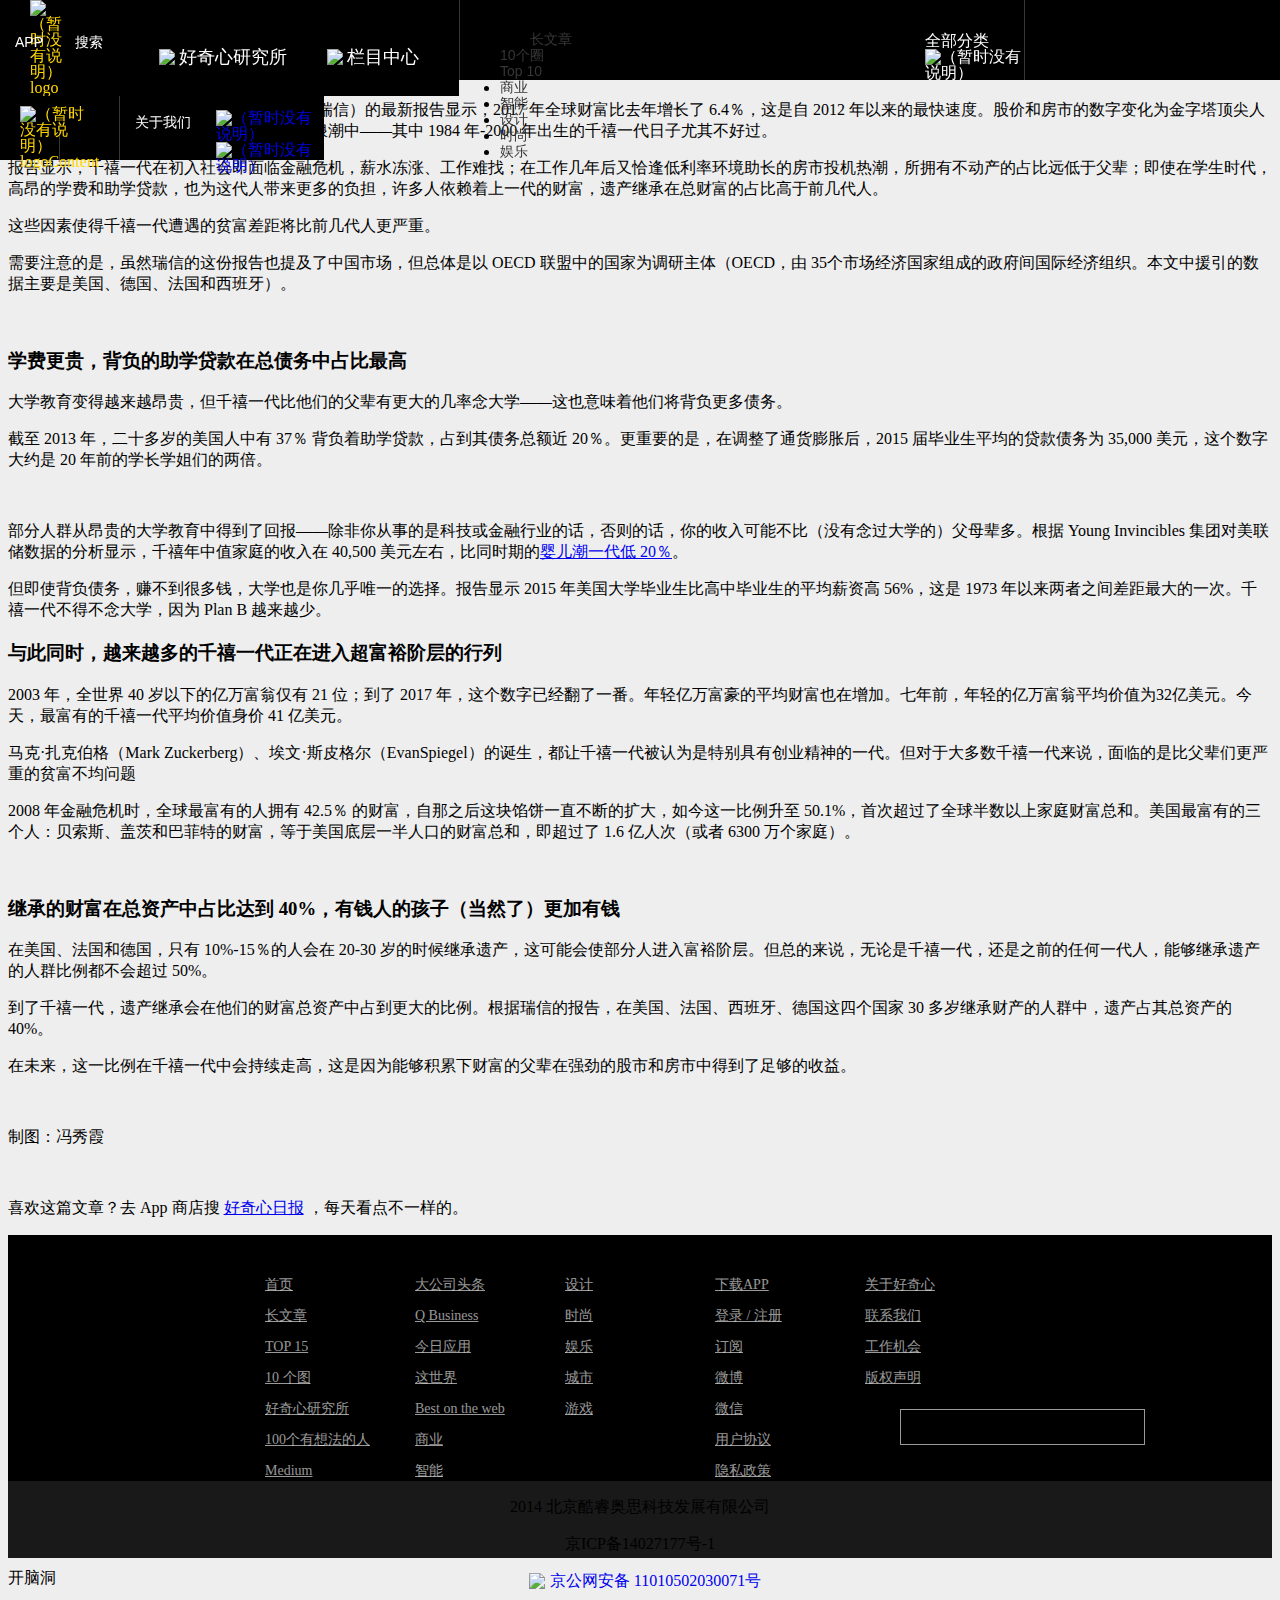
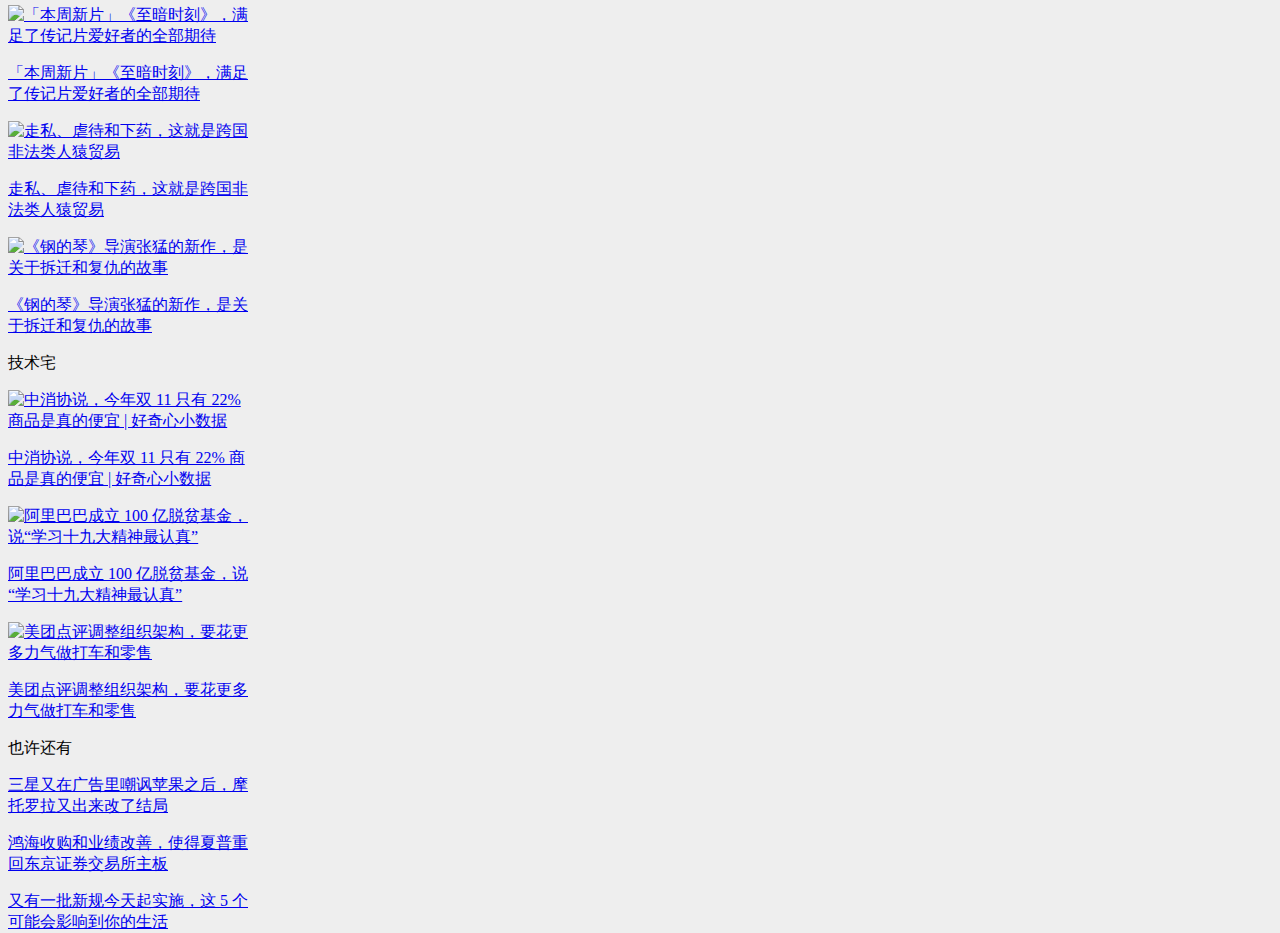
==== commit 0901ae34: "初次尝试写动态的js" ====
--- a/item.html
+++ b/item.html
@@ -16,8 +16,8 @@
 		    <div class="section_left">
 				<div class="logo">
 					<a>
-						<img src="images/qDailyLogo.png" alt="logo" class="logo_img">
-						<img src="images/qDailyLogoTxt.png" alt="logoContent" class="logo_txt">
+						<img src="images/qDailyLogo.png" alt="（暂时没有说明）logo" class="logo_img">
+						<img src="images/qDailyLogoTxt.png" alt="（暂时没有说明）logoContent" class="logo_txt">
 					</a>
 				</div>
 				<ul class="forumNav">
@@ -47,7 +47,7 @@
 				</ul>
 				<div class="allNav">
 					    <a href="#nogo" class="allNav_input">
-					    	全部分类<img src="images/head_center_all_category.png" alt="">
+					    	全部分类<img src="images/head_center_all_category.png" alt="（暂时没有说明）">
 					    </a> 
 				</div>
 			</div>
@@ -57,31 +57,31 @@
 				</div><!-- 因为要设置dispy为inline-block,  所以要在标签之间做个注释，不然会有空格影响布局
 			 --><div class="search">
 					<a href="#nogo">搜索</a>
-				</div><!-- 
-			 --><!-- <div class="aboutUs">
-					<a href="#nogo">关于我们</a>
-					<a href="#nogo">
-						<img class="img_weibo" src="images/head_right_weibo.png" alt="">
-						<img class="img_weixin" src="images/head_right_weixin.png" alt="">
+				</div><!-- 同上
+			 	 --><div class="aboutUs">
+					<a href="#nogo" class="aboutUs_text">关于我们</a>
+					<a href="#nogo" class="aboutUs_img">
+						<img class="img_weibo" src="images/head_right_weibo.png" alt="（暂时没有说明）">
+						<img class="img_weixin" src="images/head_right_weixin.png" alt="（暂时没有说明）">
 					</a>
 					<div class="QR_code">
-						<a href="#nogo"><img src="images/公众号二维码.gif" alt="二维码"></a>
-					</div>
-				</div> -->
+						<a href="#nogo"><img src="images/公众号二维码.gif" alt="（暂时没有说明）二维码"></a>
+					</div>
+				</div>
 						
 			</div>
 			<div class="allNav_list">
 				<ul>
-					<li><img src="images/head_category_list_design.png" alt=""><a href="#nogo">长文章</a></li>
-					<li><img src="images/head_category_list_design.png" alt=""><a href="#nogo">10个圈</a></li>
-					<li><img src="images/head_category_list_design.png" alt=""><a href="#nogo">Top 10</a></li>
-					<li><img src="images/head_category_list_design.png" alt=""><a href="#nogo">商业</a></li>
-					<li><img src="images/head_category_list_design.png" alt=""><a href="#nogo">智能</a></li><br>	
-					<li><img src="images/head_category_list_design.png" alt=""><a href="#nogo">设计</a></li>
-					<li><img src="images/head_category_list_design.png" alt=""><a href="#nogo">时尚</a></li>
-					<li><img src="images/head_category_list_design.png" alt=""><a href="#nogo">娱乐</a></li>
-					<li><img src="images/head_category_list_design.png" alt=""><a href="#nogo">城市</a></li>
-					<li><img src="images/head_category_list_design.png" alt=""><a href="#nogo">游戏</a></li>
+					<li><img src="images/head_category_list_design.png" alt="（暂时没有说明）"><a href="#nogo">长文章</a></li>
+					<li><img src="images/head_category_list_design.png" alt="（暂时没有说明）"><a href="#nogo">10个圈</a></li>
+					<li><img src="images/head_category_list_design.png" alt="（暂时没有说明）"><a href="#nogo">Top 10</a></li>
+					<li><img src="images/head_category_list_design.png" alt="（暂时没有说明）"><a href="#nogo">商业</a></li>
+					<li><img src="images/head_category_list_design.png" alt="（暂时没有说明）"><a href="#nogo">智能</a></li><br>	
+					<li><img src="images/head_category_list_design.png" alt="（暂时没有说明）"><a href="#nogo">设计</a></li>
+					<li><img src="images/head_category_list_design.png" alt="（暂时没有说明）"><a href="#nogo">时尚</a></li>
+					<li><img src="images/head_category_list_design.png" alt="（暂时没有说明）"><a href="#nogo">娱乐</a></li>
+					<li><img src="images/head_category_list_design.png" alt="（暂时没有说明）"><a href="#nogo">城市</a></li>
+					<li><img src="images/head_category_list_design.png" alt="（暂时没有说明）"><a href="#nogo">游戏</a></li>
 				</ul>
 			</div>
 		</div>	
--- a/styles/index.css
+++ b/styles/index.css
@@ -304,7 +304,8 @@
 	top: 90px;
 	margin: 0 auto;
 	width: 1010px;
-	height: 1755px;
+	/*height: 1755px;*/
+	min-height:550px;  
 	overflow: hidden;
 }
 /*#content{
@@ -514,11 +515,11 @@
 
 
 /*项目新闻*/
-#content .item{
+/*#content .item{
 	width: 1010px;
 	height: 280px;
 	float: left;
-}
+}*/
 #content .item a{
 	text-decoration: none;		
 }
@@ -696,8 +697,8 @@
 /*页脚样式*/
 .com_page_footer {
     position: relative;
-    bottom: -100px;
-    margin-top: -200x;
+    
+    /*margin-top: -200px;*/
     min-width: 1190px;
     width: 100%;
     height: 323px;
@@ -890,4 +891,34 @@
 #content .download_app a img{
 	width: 245px;
 	height: 160px;
+}
+
+
+
+
+
+
+
+/*动态添加item的样式*/
+.loading li{
+	display: none;
+	float: left;
+}
+
+
+.loading li:first-child{
+	animation-duration: 1s;    
+	animation-iteration-count: infinite;
+	margin-right: 10px;   
+}
+
+.loading li:nth-child(2){
+	animation-duration: 1s;    
+	animation-iteration-count: infinite;
+	margin-right: 10px;   
+}
+
+.loading li:last-child{
+	animation-duration: 1s;    
+	animation-iteration-count: infinite;   
 }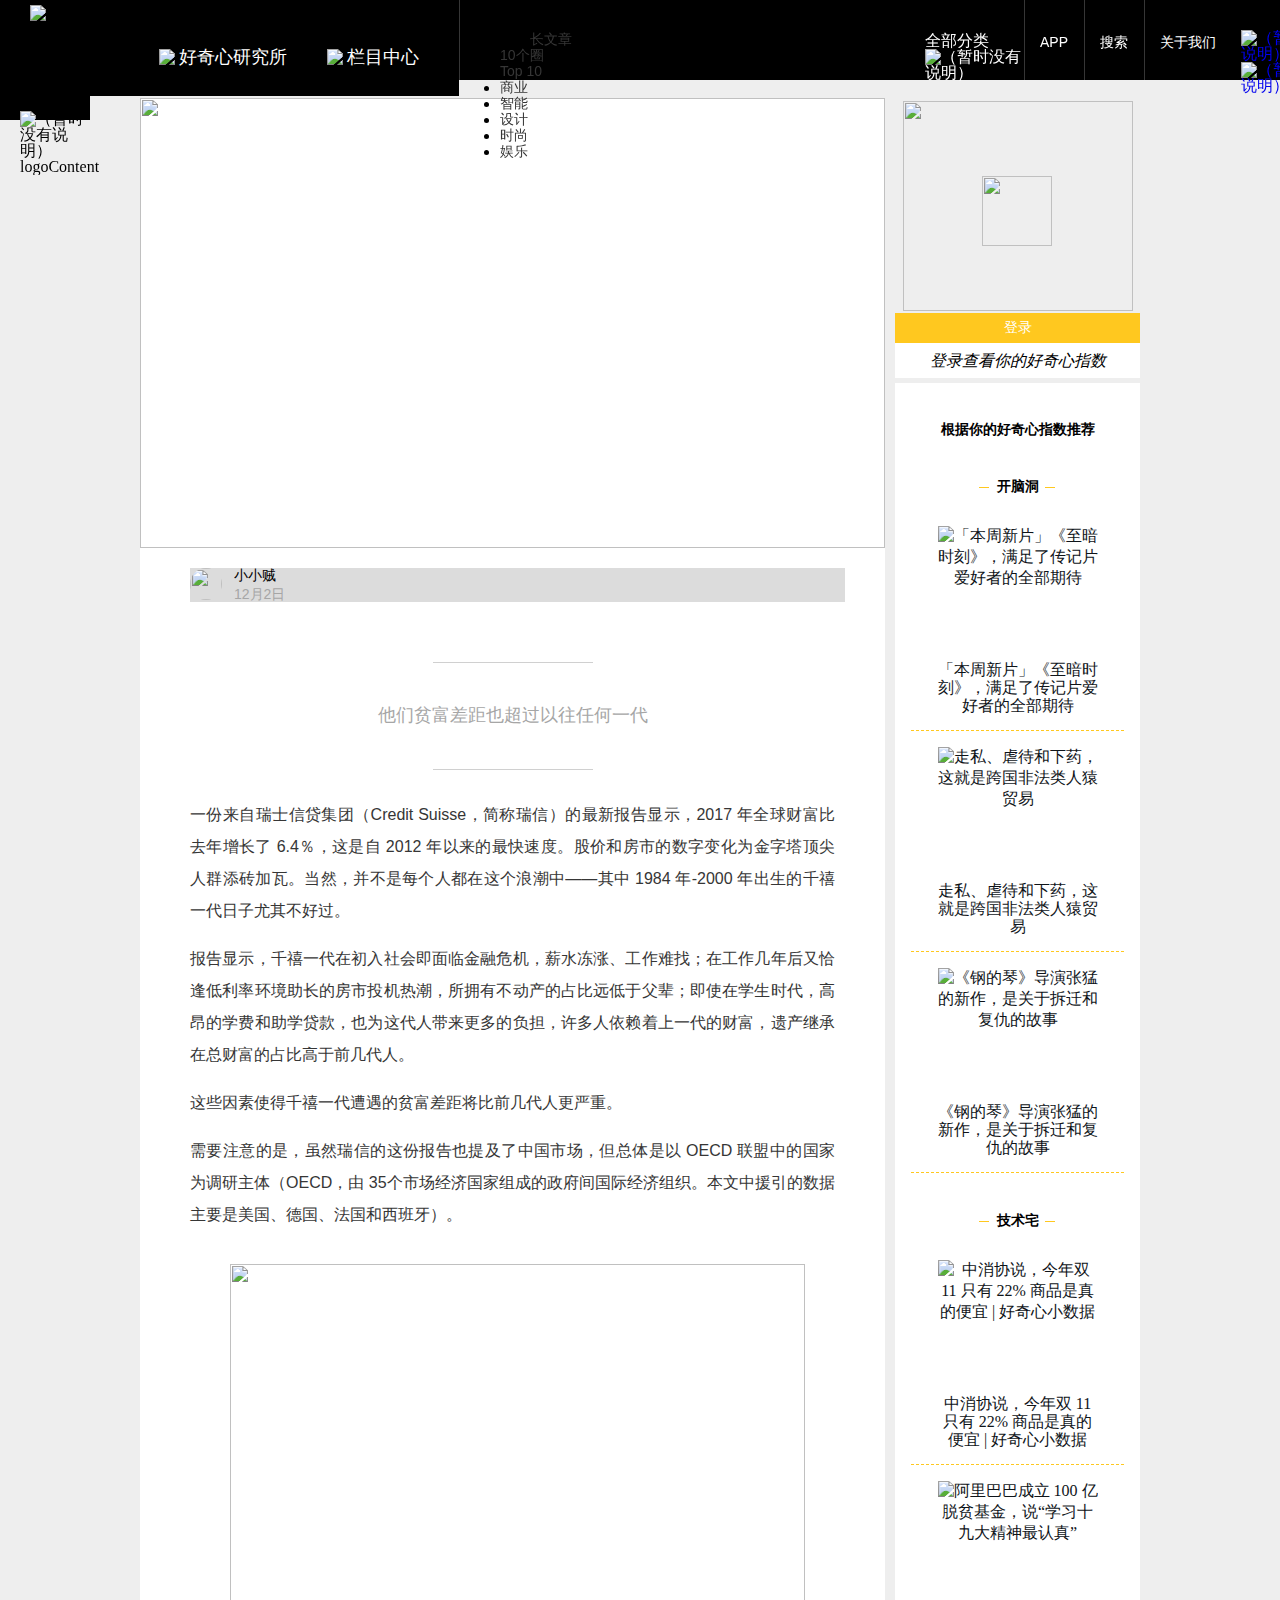
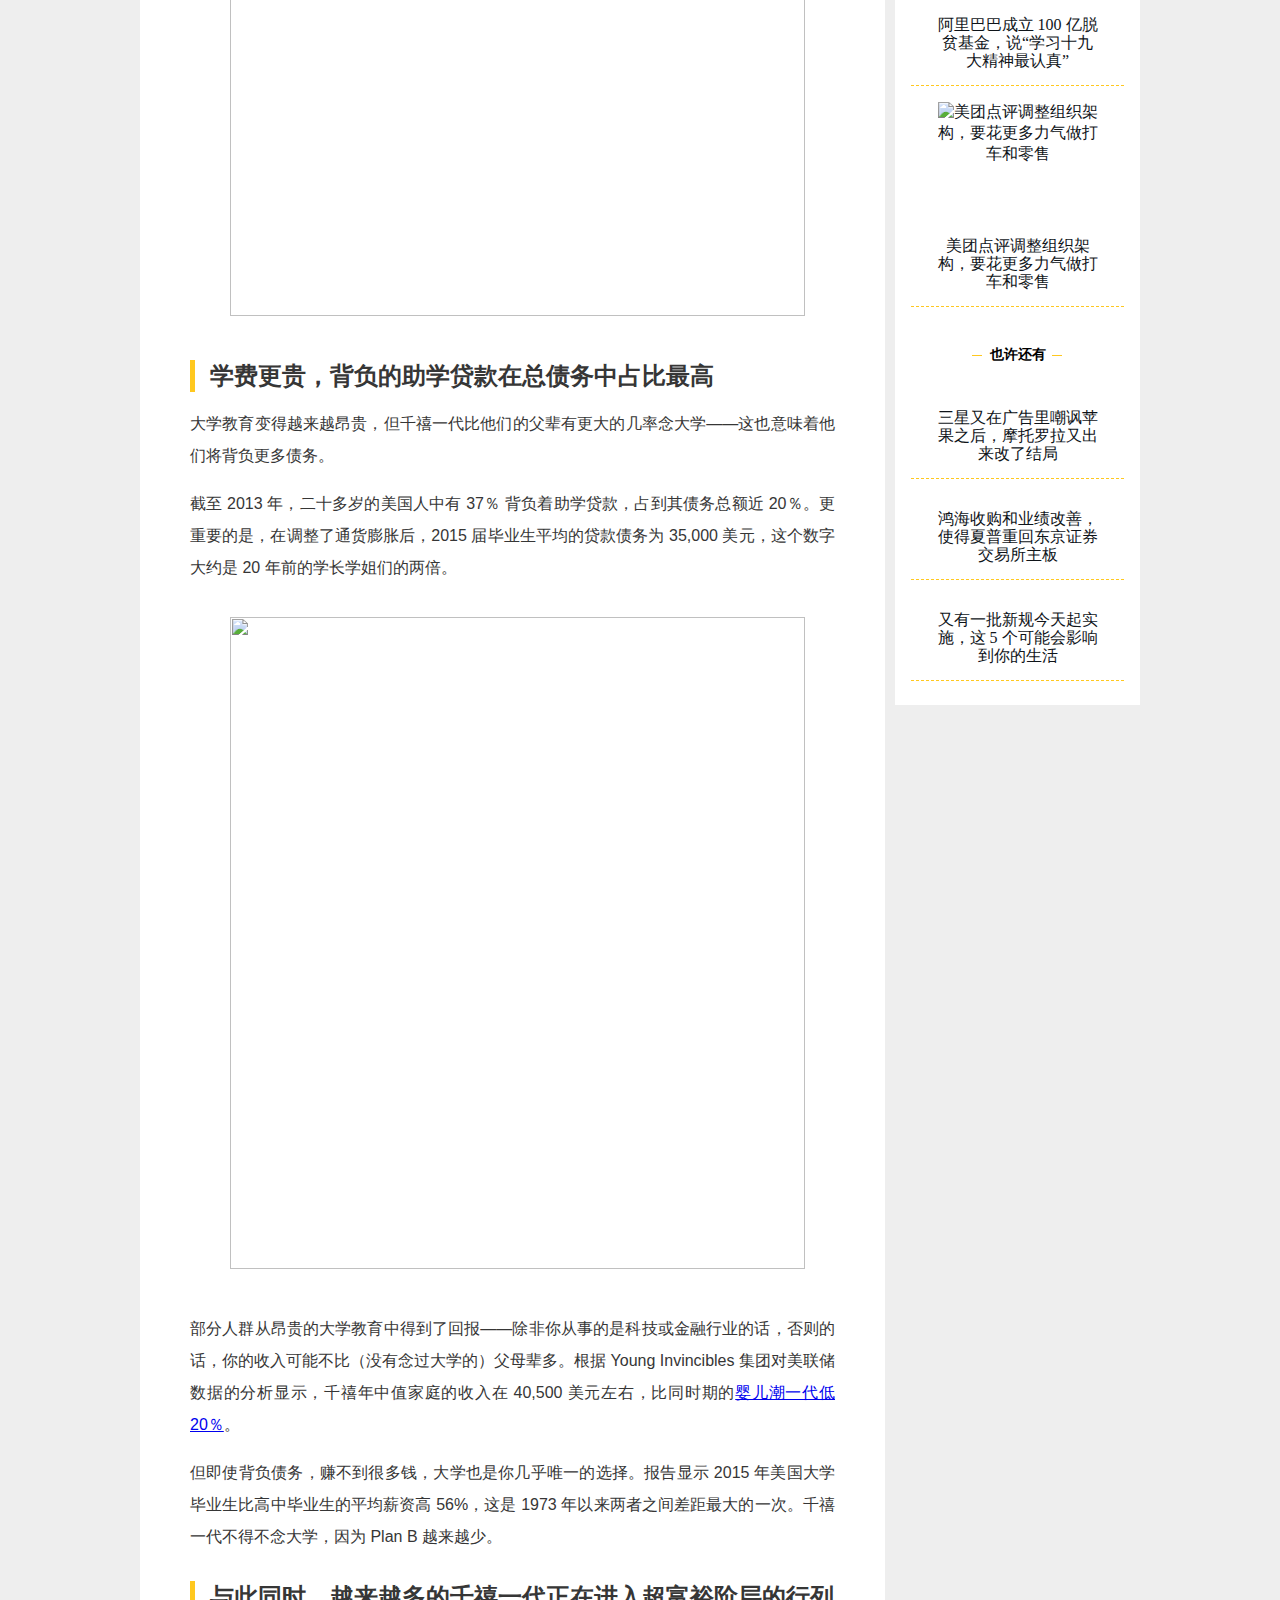
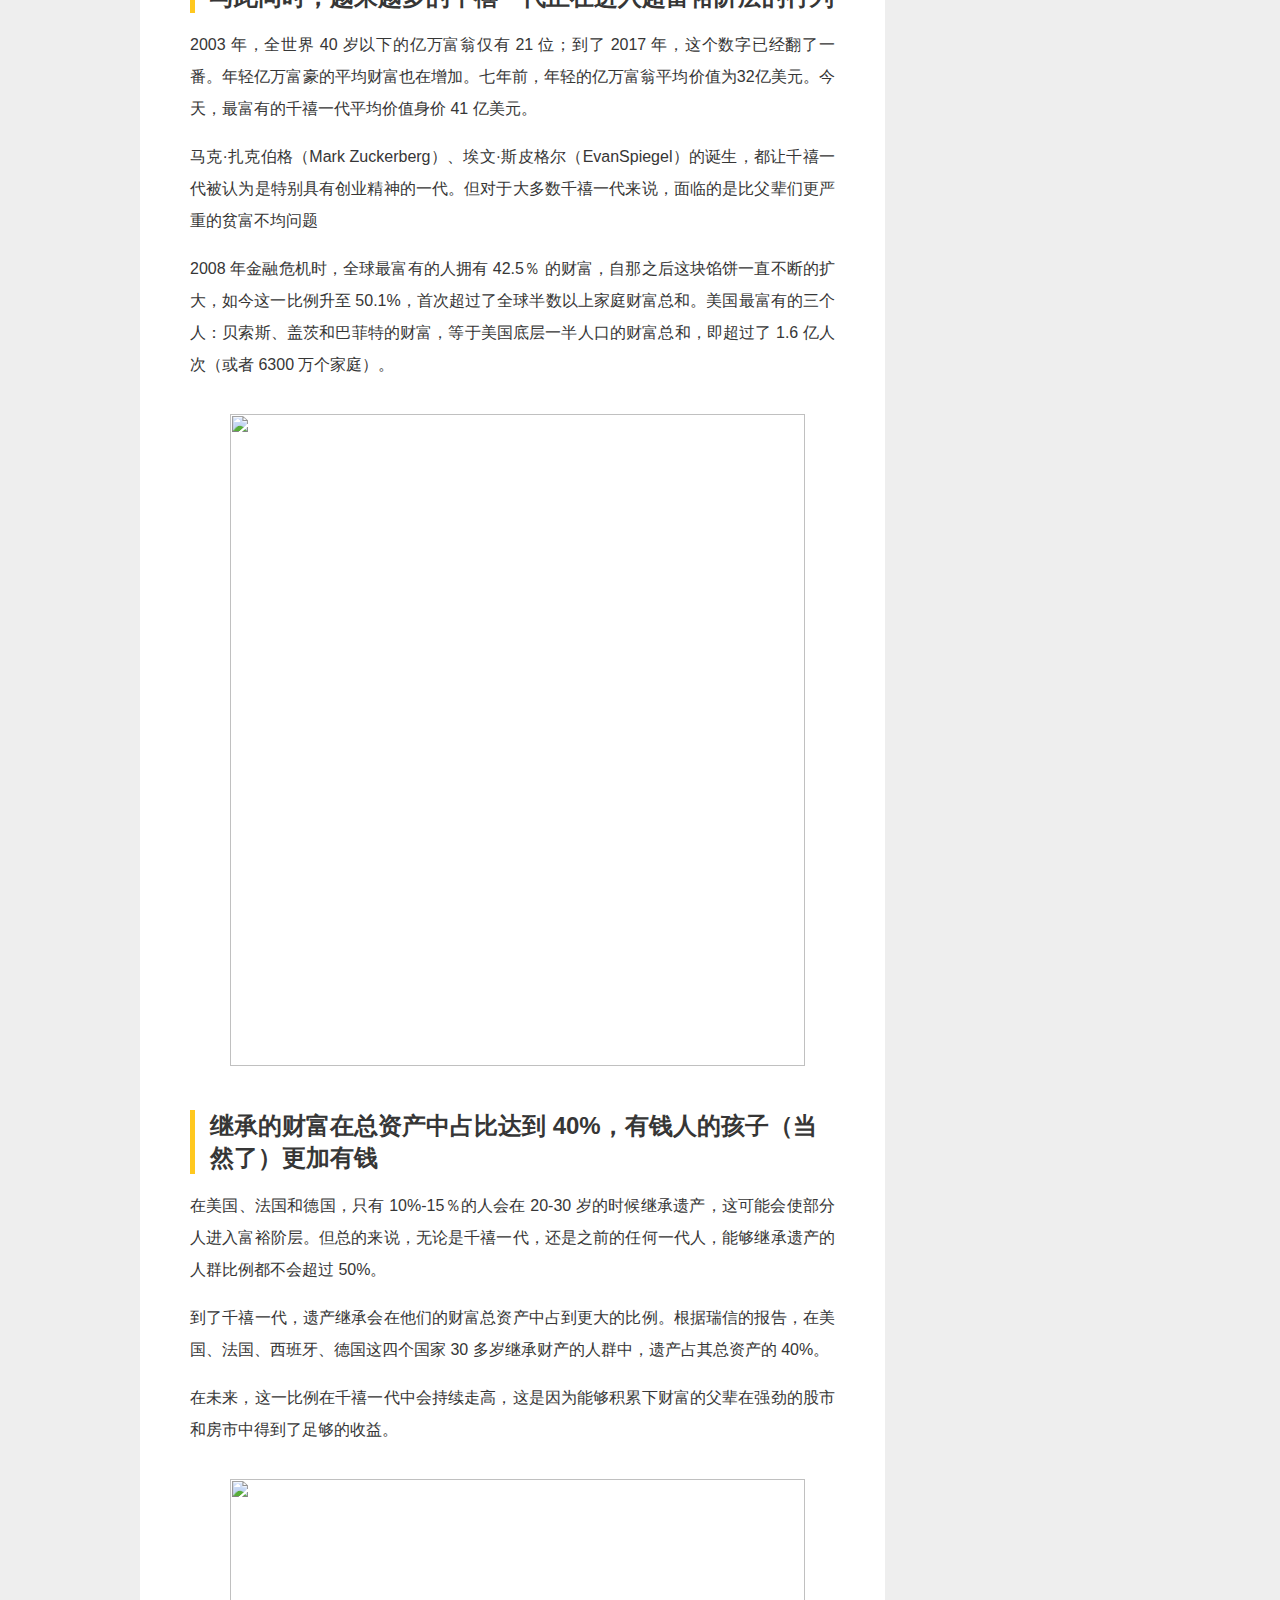
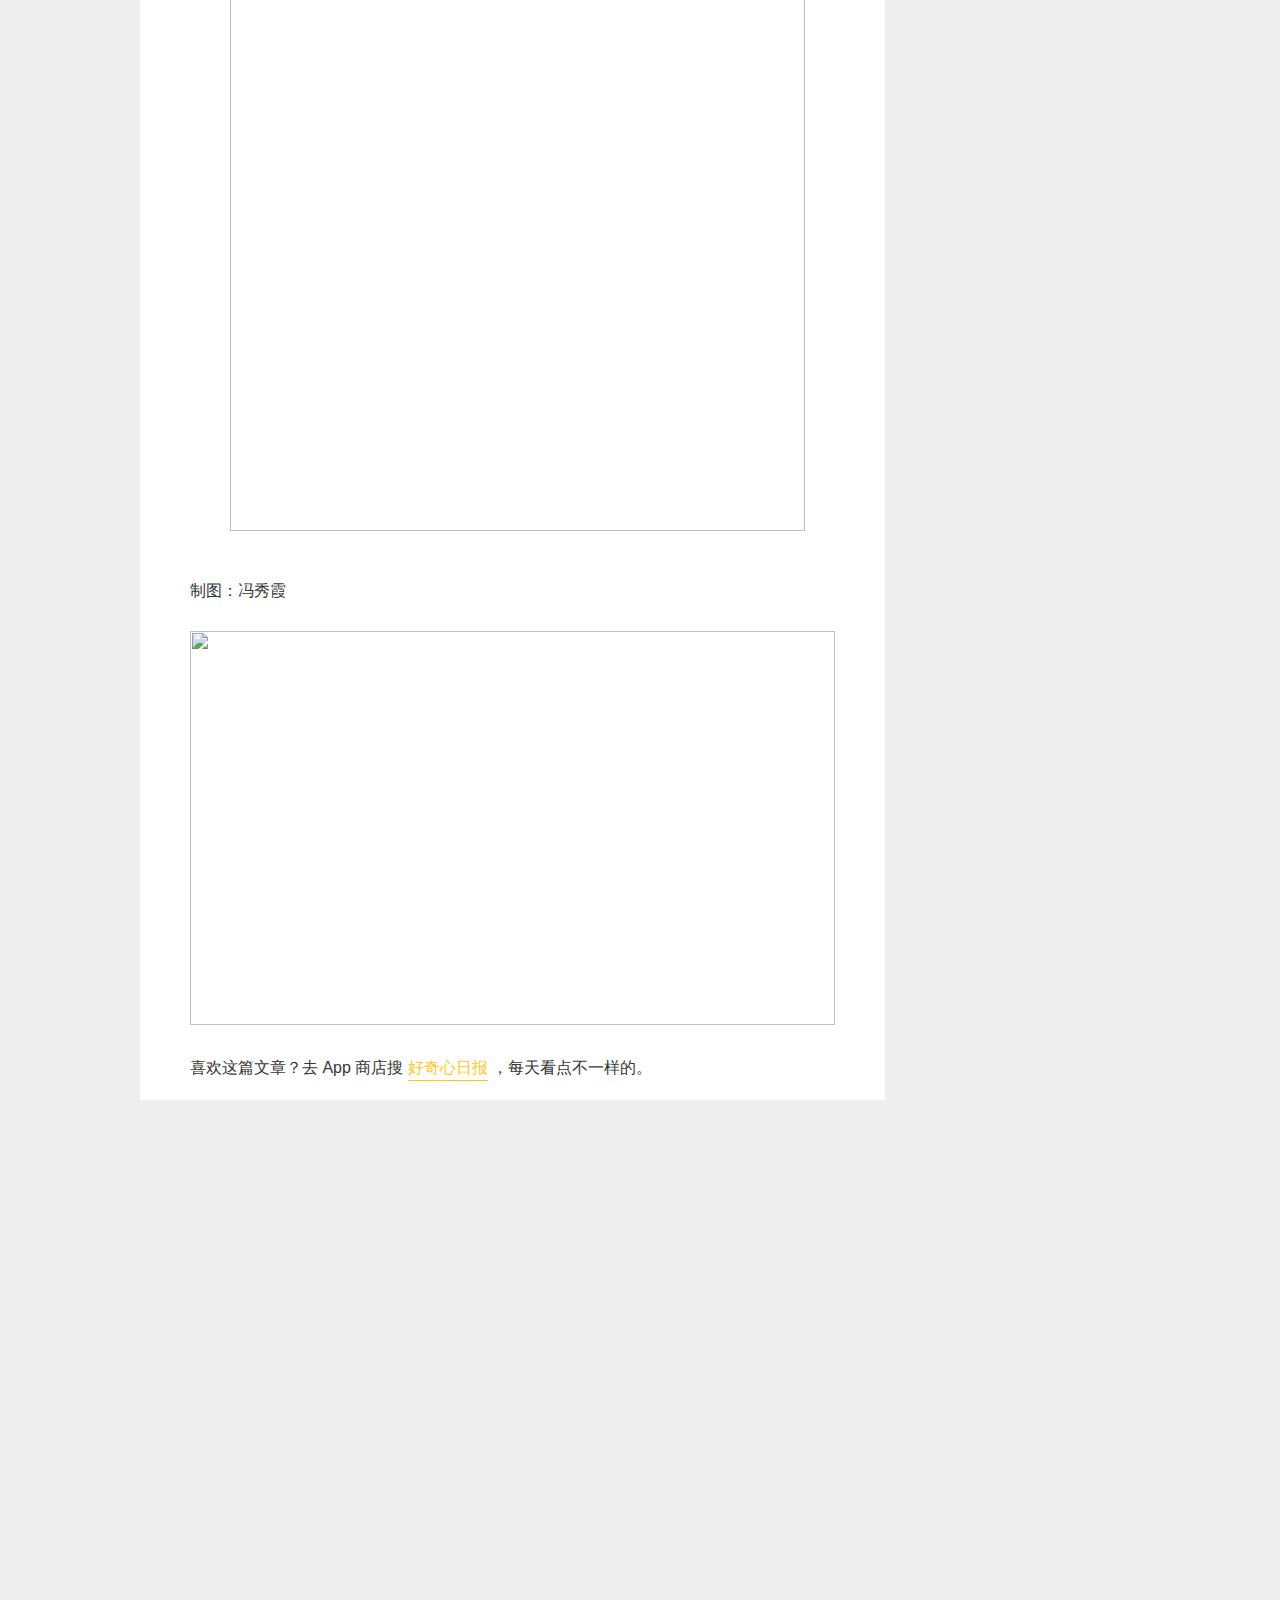
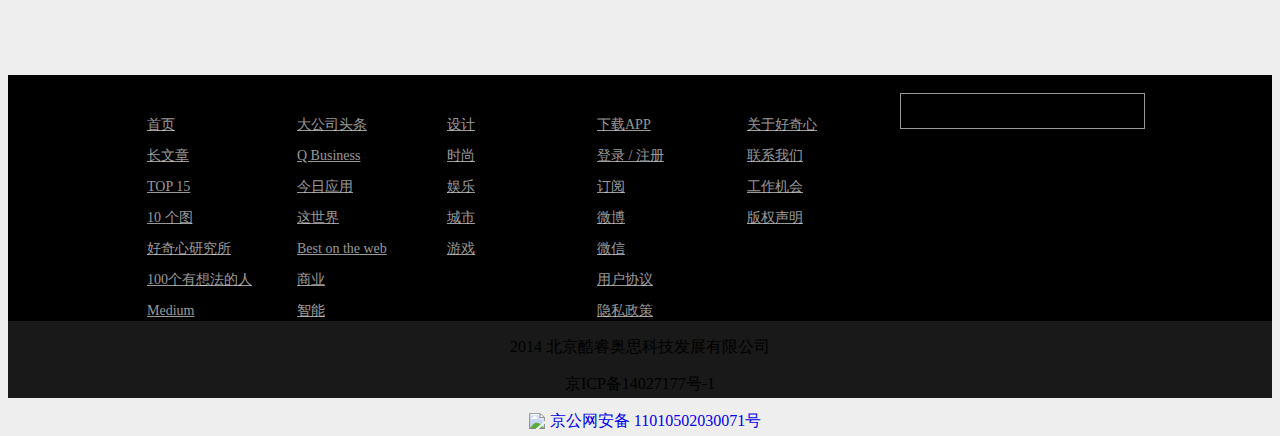
==== commit 4a9bf336: "2018-3-5" ====
--- a/item.html
+++ b/item.html
@@ -99,7 +99,7 @@
 					<div class="author">
 						<a href="#nogo" class="favicon"><img src="http://img.qdaily.com/user/face/20160702200213C9AwiraDF6c5vPTz.jpg?imageMogr2/auto-orient/thumbnail/!80x80r/gravity/Center/crop/80x80/quality/85/format/jpg/ignore-error/1 " alt=""></a>
 						<span class="name">小小贼</span>
-						<span class="date">12月2日</span>
+						<span class="data">12月2日</span>
 					</div>
 					<div class="share">
 						<a href="#nogo" class="weixin-qrcode-ss">
--- a/styles/index.css
+++ b/styles/index.css
@@ -4,6 +4,7 @@
 	height: 80px;
 	/*height: 80px;*/
 	width: 100%;
+	min-width: 1399px;
 	line-height: 100%;
 	background-color: 	#000000;
 	/*position: relative;*/
@@ -36,15 +37,18 @@
 	width: 90px;
 	height: 120px;
 	background-color: 	#000000;
-	/*z-index: 1000; */
 	position: absolute;
 	left: 0; 
+}
+#header .logo a:hover{
+	color: 	#000000 !important;
 }
 #header .logo_img_small{
 	display: inline-block;
     margin: 14px 0 0 30px;
     width: 14px;
     vertical-align: middle;
+	transition: all 1s ease-in-out;	
 }
 #header .logo_txt_small{
 	display: inline-block;
@@ -54,12 +58,12 @@
 }
 #header .logo_img{
 	width: 30px;
-	height: 65px;
-	padding: 0 30px;	
+	padding: 5px 30px 0 30px;
+	transform: scale(1);
+	transition: all 1s ease-in-out;	
 }
 #header .logo_txt{
 	width: 50px;
-	height: 35px;
 	padding:10px 20px;
 }
 #header .forumNav{
@@ -86,10 +90,6 @@
 	height: 20px;
 	display: block;
 	text-decoration: none;
-
-	/*overflow: hidden;*/
-	/*line-height: 100%;*/
-	/*vertical-align: middle;*/
 }
 #header .forumNav li span{
 	/*display: block;*/
@@ -102,11 +102,6 @@
 	color: #FFD700;
 }
 #header .forumNav li a img{
-    /*position: absolute;
-    left: -20px;
-    top:5px;*/
-    /*height: 100%;*/
-	/*line-height: 100%;*/
     vertical-align: middle;
 }
 
@@ -225,22 +220,8 @@
 	position: absolute;
 	top: 50%;
 	margin: -6px 0 0 15px;
-/*	height: 100%;
-	line-height: 100%;*/
-}
-
-/*#header .section_right a::after{
-	position: absolute;
-    right: 0;
-    width: 1px;
-    height: 80px;
-    background-color: #363636;
-    content: "";
-	
-}*/
-/*#header .section_right a:nth-child(2){
-	border-right: 1px solid #363636;
-}*/
+}
+
 #header .section_right .aboutUs_img img{
 	padding-right: 10px;
 }
@@ -299,14 +280,20 @@
 
 
 /*主体内容样式*/
+.clear,.itemLear{
+	clear: both;
+}
 #content{
+
 	position: relative;
 	top: 90px;
 	margin: 0 auto;
-	width: 1010px;
-	/*height: 1755px;*/
-	min-height:550px;  
-	overflow: hidden;
+	width: 1030px;
+	height: 100%;
+	box-sizing: border-box;
+	padding-left: 10px;
+	/*min-height:740px;  */
+	/*overflow: hidden;*/
 }
 /*#content{
 	margin: 90px auto;
@@ -316,6 +303,7 @@
 }*/
 /*滚动新闻*/
 #content .imgRoll{
+	display: block;
 	width: 755px;
 	height: 450px;
 	float: left; 
@@ -500,27 +488,13 @@
 
 
 
-
-
-
-/*#content .itemOne, .itemTwo, .itemThree, .itemFour{
-	width: 245px;
-	height: 280px;
-	float: left;
-	margin-right: 10px;
-	position: relative;
-	background-color: white;
-}*/
-
-
-
 /*项目新闻*/
-/*#content .item{
-	width: 1010px;
-	height: 280px;
-	float: left;
-}*/
-#content .item a{
+#content .item{
+	width: 100%;
+	/*float: left;*/
+	/*overflow: hidden;*/
+}
+ #content .item a{
 	text-decoration: none;		
 }
 #content .item_img{
@@ -528,87 +502,101 @@
 	height: 185px;
 	overflow: hidden;
 }
-#content .item_img>img{
-		transform: scale(1);
-		transition: all 1s;
-}
-#content .item_img>img:hover{
+#content .item_img>img,.item_large_img>img,.item_join_img>img{
+	transform: scale(1);
+	transition: all 1s;
+}
+#content .item_img>img:hover,.item_large_img>img:hover,.item_join_img>img:hover{
 	transform: scale(1.05);
 	/*transition: all 1s;*/
-	/*transition: all 1s ease-in-out;*/
+	transition: all 1s ease-in-out;
 }
 #content .item_img span{
 	position: absolute;
 	top: 11px;
 	left: 11px;
 	color: white;
-
+	background: url("../images/head_category_list_design.png") no-repeat scroll left center;
+	padding-left: 20px;
+	line-height: 18px;
+	font-size: 12px;
+	vertical-align: middle;
 }
 #content .item_img span img{
-	vertical-align: middle;
 }
 #content .item_text{
 	width: 225px;
-	/*height: 45px;*/
+	height: 45px;
 	padding: 10px 10px 0 10px;
 	font-size: 16px;
 	font-family: Arial,Helvetica,Tahoma,Arial sans-serif;
 	line-height: 1.5;
 	color: #0f1419;
 }
-#content .item_date{
+#content .item_data{
 	width: 245px;
 	height: 40px;
 }
-#content .item_date>span{
+#content .item_data>span{
 	float: left;
 	color: #666;
 	font-size: 12px;
 	margin: 11px 0 11px 10px;
 }
-#content .item_date_ribbon{
+#content .item_data_ribbon{
 	float: right;
 	color: #d1d1d1;
 	font-size: 12px;
 	margin: 9px 5px;
 }
-#content .item_date_ribbon span{
-	line-height: 14px; 
-}
-#content .item_date_ribbon span img{
+#content .item_data_ribbon span:first-child{
+	background: url("../images/comment.png") no-repeat scroll left center;
+	padding-left: 20px;
+	margin-right: 10px;
+	/*line-height: 14px; */
+	background-size: 14px 14px;
+}
+#content .item_data_ribbon span:last-child{
+	background: url("../images/praise.png") no-repeat scroll left center;
+	padding-left: 20px;
+	margin-right: 10px;
+	/*line-height: 14px; */
+	background-size: 14px 14px;
+}
+/*#content .item_data_ribbon span img{
 	vertical-align: middle;
 	width: 14px;
 	height: 14px;
 	margin-right: 5px;
-}
-
-/*焦点小组和想法*/
-#content .item>div.item_focus{
+}*/
+
+/* 焦点小组和想法
+#content .item>div.item_join{
 	width: 670px;
 	height: 320px;
 	float: left;
 	position: relative;
 	z-index: 1;
 }
-#content .item>div.item_focus .item_img{
+#content .item>div.item_join .item_img{
 	width: 670px;
 	height: 320px;
 }
-#content .item .item_focus_left img{
+#content .item .item_join_left img{
 	width: 60px;
 	height: 60px;
 
 }
-#content .item .item_focus_left{
+#content .item .item_join_left{
 	width: 60px;
 	height: 60px;
 	position: absolute;
 	top: 15px;
 	left: 25px;
-	/*z-index: 100;*/
-	/*display: none;*/
-}
-#content .item .item_focus_bottom{
+	z-index: 100;
+	display: none;
+}
+#content .item .item_join_bottom{
 	width: 670px;
 	height: 80px;
 	background-color: rgba(0, 0, 0, 0.5);
@@ -616,58 +604,195 @@
 	top: 240px;
 	left: 0;
 }
-#content .item .item_focus_bottom h3{
+#content .item .item_join_bottom h3{
 	color: #fff;
     font-weight: 400;
     font-size: 20px;
     line-height: 24px;
     margin: 0 10px;
 }
-#content .item .item_focus_bottom p{
+#content .item .item_join_bottom p{
 	margin: 8px 0 0;
     color: #ccc;
     font-size: 14px;
     line-height: 22px;
 }
-#content .item>div.item_idea{
+#content .item>div.item_join_after{
 	width: 330px;
 	height: 320px;
 	float: left;
 }
-#content .item_idea .item_img img{
+#content .item_join_after .item_img img{
 	width: 330px;
 	height: 320px;
 }
-#content .item_idea .item_img{
+#content .item_join_after .item_img{
 	width: 330px;
 	height: 320px;
-}
-
-/*Gucci*/
-#content .item .itemGucci{
+} */
+
+/*large*/
+#content .item .item_content_large{
 	width: 500px;
 	height: 280px;
-}
-#content .item .itemGucci a>div{
+	float: left;
+	margin: 10px 10px 0 0;
+	background-color: white;
+	position: relative;
+}
+#content .item .item_content_large a>div{
 	width: 500px;
 }
-#content .item .itemGucci .item_text{
-		width: 480px;
-}
-#content .item>div.itemGucci{
-	margin-right: 0;
+#content .item .item_content_large .item_large_text{
+	width: 480px;	
+	margin: 5px 10px;
+}
+#content .item_large_text h3 span{
+	/*width: auto;*/
+	font-size: 20px;
+    /*line-height: 18px;*/
+    overflow: hidden;
+    font-weight: 400;
+    /*margin-bottom: 5px;*/
+    padding: 0 5px;
+    background-color: #000;
+    color: #fff;
+	/*display: none;*/
+    /*display: table-row-group;*/
+}
+#content .item .item_large_data{
+	position: absolute;
+	bottom: 0;
+} 
+#content .item_large_img {
+	overflow: hidden;
+	height: 185px;
+}
+#content .item_large_img span{
+	position: absolute;
+	top: 11px;
+	left: 11px;
+	color: white;
+	background: url("../images/head_category_list_design.png") no-repeat scroll left center;
+	padding-left: 20px;
+}
+
+
+/* 动态Item样式 */
+.item_container{
+	margin-top: 10px;
+}
+.item_container ul li{
+	float: left;
+	margin-top: 10px;
+}
+.item_margin_right{
+	margin-right: 10px;
+}
+.item_normal{
+	width: 245px;
+	height: 280px;
+	background-color: #fff;
+	position: relative;
+}
+.item_normal img{
+	width: 245px;
+	height: 190px;
+}
+.item_normal_txt{
+	margin-top: 10px;
+	padding-left: 10px;
+	padding-right: 10px;
+	color: #0f1419;
+}
+.item_normal_category{
+	position: absolute;
+	left: 10px;
+	top: 10px;
+	font-size: 14px;
+	color: #fff;
+}
+.item_time_comment_praise{
+	width: 225px;
+	color: #666;
+	bottom: 0px;
+	position: absolute;
+	margin-bottom: 5px;
+	padding-left: 10px;
+	padding-right: 10px;
+}
+.item_normal_praise{
+	float: right;
+	color: #d1d1d1;
+}
+.item_normal_praise span:first-child{
+	margin-right: 20px;
+	background: url("../images/comment.png") no-repeat scroll left center;
+	padding-left: 25px;
+
+}
+.item_normal_praise span:last-child{
+	background: url("../images/praise.png") no-repeat scroll left center;
+	padding-left: 25px;	
+}
+.item_large{
+	width: 500px;
+}
+
+.item_large img{
+	width: 500px;
+}
+.item_large_time_comment_praise{
+	width: 480px;
+}
+
+.item_max, .item_max img{
+	width: 670px;
+	height: 320px;
+}
+
+.item_max{
+	position: relative;
+}
+.item_max_bottom{
+	width: 650px;
+	height: 70px;
+	background-color: #000;
+	opacity: 0.5;
+	padding-left: 20px;
+	padding-top: 10px;	
+	position: absolute;
+	bottom: -80px;
+}
+.item_max_bottom p:first-child{
+	color: #fff;
+	font-size: 18px;
+}
+.item_max_bottom p:last-child{
+	color: #eee;
+	margin-top: 5px;
+	font-size: 16px;
+}
+.item_max_small, .item_max_small img{
+	width: 330px;
+	height: 320px;
+}
+.item_max_small{
+	clear: both;
 }
 
 /*加载更多*/
 .com_loader {
     height: 100px;
-    width: 1010px;
+    width: 1030px;
     text-align: center;
     line-height: 100px;
     position: absolute;
-    bottom: 0;
-}
-.com_loader .large .loader_bd {
+    
+    /*bottom: 0;*/
+}
+.com_loader .loader_bd {
+	display: none;
 }
 .com_loader .loader_bd {
     font-size: 18px;
@@ -685,6 +810,7 @@
 }
 .com_loader.showmore .loader_bd .showtext {
     display: inline-block;
+
 }
 .com_loader .loader_bd .showtext {
     display: none;
@@ -692,18 +818,68 @@
     color: #fff;
     font-size: 18px;
     line-height: 18px;
-}
+   	text-decoration: none;
+}
+/*动态添加item的loading样式*/
+.loading{	
+	height: 100px;
+    width: 1030px;
+    line-height: 100px; 
+  /* 	display: none;*/
+}
+.loading ul{
+	display: inline-block;
+	text-align: center;}
+.loading li{
+	float: left;
+	list-style: none;
+	width: 26px;
+}
+
+
+.loading li:first-child img{
+	animation:mymove infinite;
+	animation-duration: 0.6s;
+	animation-delay:0.2s;    
+	margin-right: 10px;
+	animation-direction:alternate;
+}
+
+.loading li:nth-child(2) img{
+	animation:mymove infinite;
+	animation-duration: 0.6s;
+	animation-delay:0.4s; 
+	animation-direction:alternate;   
+	margin-right: 10px;   
+}
+
+.loading li:last-child img{
+	animation:mymove infinite;
+	animation-direction:alternate;
+	animation-delay:0.6s;
+	animation-duration: 0.6s;       
+}
+@keyframes mymove
+{
+from {transform:scale(0,0); }
+to {transform:scale(0.8,0.8); }
+}
+/* @keyframes mymove
+{
+from {height: 8px; width: 8px; }
+to {height: 16px; width: 16px; }
+} */
 
 /*页脚样式*/
 .com_page_footer {
     position: relative;
-    
-    /*margin-top: -200px;*/
-    min-width: 1190px;
+    /*margin-top: 100px;*/
+    /*min-width: 1499px;*/
     width: 100%;
     height: 323px;
     background-color: #000;
-    display: block;
+    top: 200px;
+    /*display: block;*/
     box-sizing: border-box;
 }
 .page_footer_bd{
@@ -760,6 +936,7 @@
     font-size: 22px;
     line-height: 22px;
 }
+
 /*搜索图标*/
 /*.iconfont::before{
 					
@@ -789,7 +966,7 @@
 
 
 /*同用样式*/
-#content .item>div{
+#content .item .item_content{
 	width: 245px;
 	height: 280px;
 	float: left;
@@ -799,29 +976,17 @@
 	float: left;
 	visibility: visible;
 }
-#content .item h3 span{
-	/*width: auto;*/
-	font-size: 20px;
-    line-height: 25px;
-    overflow: hidden;
-    font-weight: 400;
-    /*margin-bottom: 5px;*/
-    padding: 0 10px;
-    background-color: #000;
-    color: #fff;
-	/*display: none;*/
-    /*display: table-row-group;*/
-}
+
 /*个别样式调整*/
-#content .item>div:nth-child(4){
+/*#content .item_content_right{
 	margin-right: 0;
-}
-#content .item>div:nth-child(6){
+}*/
+/* #content .item>div:nth-child(6){
 	margin-right: 0;
 }
 #content .item>div:nth-child(13){
 	margin-right: 0;
-}
+} */
 
 
 
@@ -831,7 +996,7 @@
 /*跳转到的网页样式*/
 #content .register,.item_sidebar{
 	width: 245px;
-	height: 440px;
+	height: 450px;
 	float: left;
 }
 #content .register_img,.item_sidebar .register_img{
@@ -899,26 +1064,101 @@
 
 
 
-/*动态添加item的样式*/
-.loading li{
-	display: none;
-	float: left;
-}
-
-
-.loading li:first-child{
-	animation-duration: 1s;    
-	animation-iteration-count: infinite;
-	margin-right: 10px;   
-}
-
-.loading li:nth-child(2){
-	animation-duration: 1s;    
-	animation-iteration-count: infinite;
-	margin-right: 10px;   
-}
-
-.loading li:last-child{
-	animation-duration: 1s;    
-	animation-iteration-count: infinite;   
-}+
+
+
+/*焦点小组和想法*/
+#content .item div.item_join{
+	width: 1010px;
+	height: 320px;
+	margin-top: 10px;
+	float: left;
+	position: relative;
+	z-index: 1;
+
+}
+.item_join .item_join_img{
+	width: 670px;
+	height: 320px;
+	overflow: hidden;
+	margin-right: 10px;
+	float: left;
+}
+#content .item div.item_join .item_join_img img{
+	width: 670px;
+	height: 320px;
+	
+}
+#content .item .item_join_left img{
+	width: 60px;
+	height: 60px;
+
+}
+#content .item .item_join_left{
+	width: 60px;
+	height: 60px;
+	position: absolute;
+	top: 15px;
+	left: 25px;
+	z-index: 100;
+	/*display: none;*/
+}
+.item_join_right{
+	position: absolute;
+    top: 0;
+    right: 355px;
+    z-index: 1;
+    width: 86px;
+    height: 106px;
+    background-color: #000;
+    background-color: rgba(0,0,0,.6);
+    text-align: center;
+    display: flex;
+    flex-direction: column;
+}
+.item_join_right span{
+	margin-top: 12px;
+	color: #ffc81f;
+	font-weight: 700;
+	font-size: 20px;
+}
+.item_join_right span:first-child{
+	border: 2px solid #ffc81f;
+	margin: 15px 10px 0 10px;
+}
+#content .item .item_join_bottom{
+	width: 670px;
+	height: 80px;
+	background-color: rgba(0, 0, 0, 0.5);
+	position: absolute;
+	top: 240px;
+	left: 0;
+}
+#content .item .item_join_bottom h3{
+	color: #fff;
+    font-weight: 400;
+    font-size: 20px;
+    line-height: 24px;
+    margin: 0 10px;
+}
+#content .item .item_join_bottom p{
+	margin: 8px 10px;
+    color: #ccc;
+    font-size: 14px;
+    line-height: 22px;
+}
+#content .item div.item_join_after{
+	width: 330px;
+	height: 320px;
+	float: left;
+	display: block;
+}
+#content .item_join_after_img img{
+	width: 330px;
+	height: 320px;
+
+}
+/*#content .item_join_after .item_join_after_img{
+	width: 330px;
+	height: 320px;
+}*/--- a/styles/item.css
+++ b/styles/item.css
@@ -0,0 +1,251 @@
+/*内容主体*/
+/*#item_content{
+    display: table;
+  	border-width: 10px;
+}*/
+#item_content {
+    margin: 0 auto;
+    padding: 85px 90px 370px;
+    min-height: 100%;
+    width: 1190px;
+    /*height: 7847px;*/
+    box-sizing: border-box;
+    display: table;
+}
+.item_content_main{
+    /*box-sizing: border-box;
+	margin: 0 auto;
+    padding: 90px 90px 370px;
+    min-height: 100%;
+    width: 1190px;*/
+    color: #363636;
+    font-size: 14px;
+    font-family: Arial,Helvetica,Tahoma,Arial sans-serif;
+    line-height: 1.5; 
+  	/*display: table-row;*/
+}
+
+/*文章样式*/
+.com_article_detail{
+	box-sizing: border-box;
+	border: 5px solid #eee;
+    float: left;
+    width: 755px;
+    background-color: white;
+    /*display: table-cell;*/
+
+}
+.articles_detail_hd img,.articles_detail_hd{
+	width: 745px;
+	height: 450px;
+}
+.articles_detail_bd{
+    padding: 20px 50px 0;		
+}
+.author_share{
+	width: 655px;
+	height: 34px;
+	background-color: #DCDCDC;
+	
+}
+.author_share .author{
+    float: left;
+    width: 330px;
+    color: #000;
+}
+.author_share .author .favicon{
+	display: block;
+	height: 38px;
+	float: left;
+}
+.author_share .author .favicon img{
+	width: 32px;
+	height: 32px;
+    overflow: hidden;
+    border-radius: 50%;
+}
+.author_share .author .name,.author_share .author .data{
+	float: left;
+    overflow: hidden;
+    margin-left: 12px;
+    width: 286px;
+    text-overflow: ellipsis;
+    font-size: 14px;
+    line-height: 15px;
+}
+.author_share .author .data{
+    margin-top: 4px;
+    color: #a6a6a6;
+}
+/*.author-share .autor .favicon{
+	display: block;
+    float: left;
+    cursor: default;
+}*/
+.excerpt p{
+    position: relative;
+    margin-top: 60px;
+    padding: 40px 90px;
+    color: #a6a6a6;
+    text-align: center;
+    font-weight: 400;
+    font-size: 18px;		
+}
+.excerpt p::before{
+	position: absolute;
+    left: 50%;
+    top: 0;
+    margin-left: -80px;
+    width: 160px;
+    height: 1px;
+    background-color: #d0d0d0;
+    content: "";
+}
+.excerpt p::after{
+	position: absolute;
+    left: 50%;
+    top: 100%;
+    margin-left: -80px;
+    width: 160px;
+    height: 1px;
+    background-color: #d0d0d0;
+    content: "";
+}
+.detail{
+    margin-top: 30px;
+    color: #363636;
+    text-align: justify;
+    word-wrap: break-word;
+    word-break: break-word;
+    letter-spacing: normal;
+    font-size: 16px;
+    line-height: 32px;	
+}
+.com_insert_images{
+    margin: 33px 40px;
+}
+.com_insert_images img{
+    width: 575px;
+    height: 652px;
+}
+.detail h3{
+    display: block;
+    margin-top: 28px;
+    margin-bottom: 14px;
+    padding-left: 15px;
+    border-left: 5px solid #ffc81f;
+    color: #363636;
+    text-align: left;
+    font-weight: 700;
+    font-size: 24px;
+    font-family: Tahoma,Arial,sans-serif;
+    line-height: 32px;
+}
+.drawer{
+	margin-bottom: 24px;
+}
+.lazylood a{
+	padding-bottom: 4px;
+    border-bottom: 1px solid #ffc81f;
+    text-decoration: none;
+    color: #ffc81f;
+}
+.ad_space img{
+	width: 645px;
+	height: 394px;
+}
+
+
+    
+
+
+
+
+
+.item_sidebar{
+	box-sizing: border-box;
+	border: 5px solid #eee;
+    float: left;
+    width: 255px;
+    /*background-color: white;*/
+    /*display: table-cell;*/
+}
+.com_recommend_articles{
+	width: 245px;
+    margin-top: 5px;
+    padding: 24px 16px;
+    background-color: #fff;
+    box-sizing: border-box;
+    display: block;
+    float: left;
+}
+.recommend_articles_hd p{
+    color: #000;
+    text-align: center;
+    font-weight: 700;
+    font-size: 14px;
+}
+.title_articles{
+    margin-top: 25px;
+    text-align: center;	
+}
+.title{
+    position: relative;
+    display: inline-block;
+    color: #000;
+    font-weight: 700;
+    font-size: 14px;
+}
+.recommend_articles_bd .title_articles .title::before,.recommend_articles_bd .title_articles .title::after{
+	position: absolute;
+    width: 10px;
+    height: 1px;
+    background-color: #ffc81f;
+    content: "";
+}
+.title:before{
+    top: 9px;
+    left: -18px;
+}
+.title:after{
+	top: 9px;
+    right: -16px;
+}
+.recommend_articles_bd .article{
+    position: relative;
+    display: block;
+    padding: 16px 0;
+    color: #0f1419;
+    text-decoration: none;
+}
+.recommend_articles_bd .title_articles .pic {
+    margin: 0 auto;
+    width: 160px;
+    height: 120px;
+}
+.recommend_articles_bd .title_articles .imgcover {
+    position: relative;
+    overflow: hidden;
+ }
+.recommend_articles_bd .articles img{
+	width: 160px;
+	height: 120px;
+}
+.recommend_articles_bd .articles .article p{
+	margin: 0 auto;
+    margin-top: 15px;
+    width: 160px;
+    font-size: 16px;
+    line-height: 18px;
+ 
+}
+.recommend_articles_bd .articles .article::after{
+	position: absolute;
+    bottom: 0;
+    left: 0;
+    width: 100%;
+    /*height: 1px;*/
+    border-bottom: 1px dashed #ffc81f;
+    content: "";
+}
+
